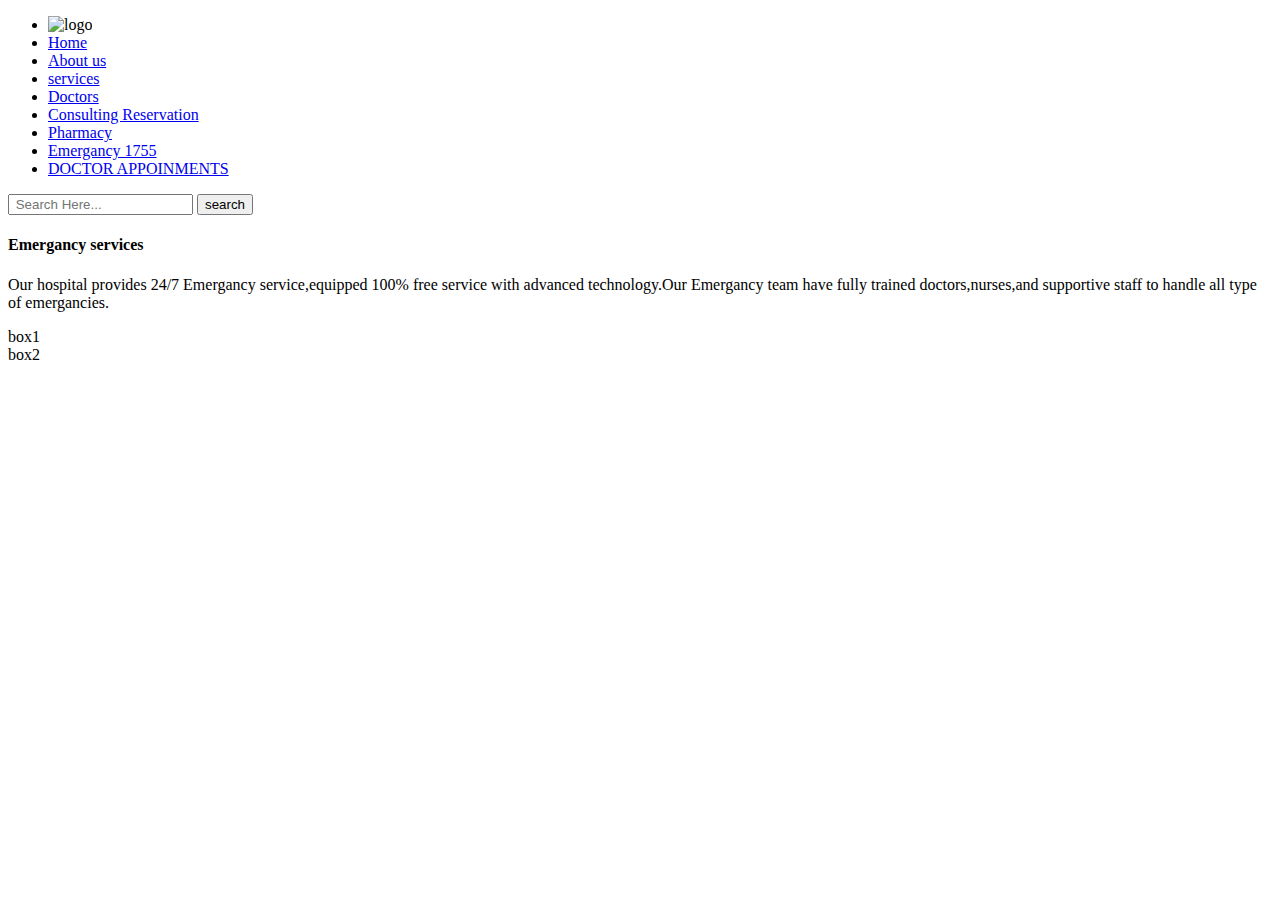
==== index.html @ 007a89c1 "Add files via upload" ====
<!DOCTYPE html>
<html>

<head>
   <link rel="stylesheet" href="css files\style1.css">
   <title>Life Care Hospital</title>
</head>

<body class="index">
   <header>
      <ul>
         <li><img src="life_logo.png" class="logo" alt="logo"></li>
         <li><a href="index.html" class="active">Home</a></li>
         <li><a href="About us and contact.html">About us</a></li>
         <li><a href="services.html">services</a></li>
         <li><a href="Doctors.html">Doctors</a></li>
         <li><a href="consulting-reservation.html">Consulting Reservation</a></li>
         <li><a href="Pharmacy.html">Pharmacy</a></li>
         <li><a href="#">Emergancy 1755</a></li>
         <li id="Online_Booking"><a href="#">DOCTOR APPOINMENTS</a></li>
      </ul>
      <div class="box">
         <form>
            <input type="text" class="text" placeholder=" Search Here...">
            <input type="submit" class="submit" value="search">
         </form>
      </div>

   </header>
   <div class="bgImage">
      <div class="overlay">
      </div>
   </div>
<div class="flex-container">
   <div class="flex-box">
      <h4 class="emergancy">Emergancy services</h4>
      <p>Our hospital provides 24/7 Emergancy service,equipped 100% free service with advanced technology.Our Emergancy team have fully trained doctors,nurses,and supportive staff to handle all type of emergancies.</p>
   </div>
   <div class="flex-box">
      box1
   </div>
   <div class="flex-box">
      box2
   </div>
</div>
</body>

</html>
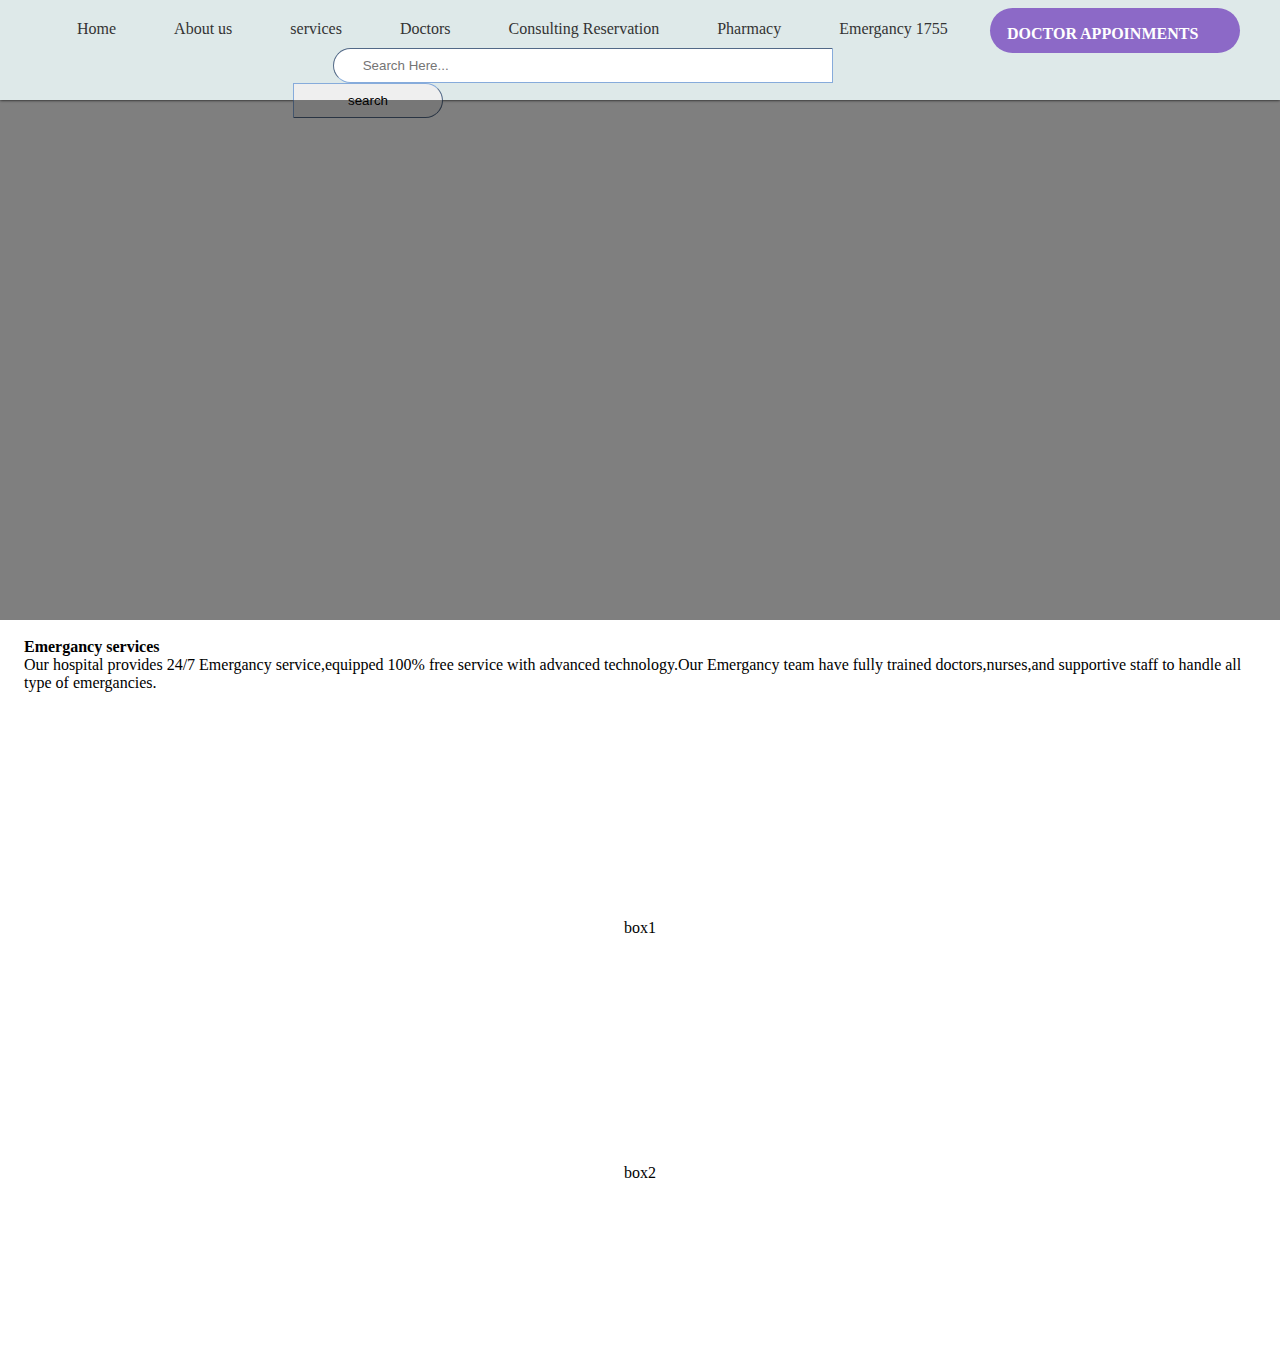
==== commit 32cdcbb5: "Update index.html" ====
--- a/index.html
+++ b/index.html
@@ -2,7 +2,7 @@
 <html>
 
 <head>
-   <link rel="stylesheet" href="css files\style1.css">
+   <link rel="stylesheet" href="style1.css">
    <title>Life Care Hospital</title>
 </head>
 
@@ -45,4 +45,4 @@
 </div>
 </body>
 
-</html>+</html>
--- a/style1.css
+++ b/style1.css
@@ -0,0 +1,2060 @@
+* {
+    padding: 0;
+    margin: 0;
+    text-decoration: none;
+    list-style: none;
+    box-sizing: border-box;
+}
+
+.body {
+    background-color: #ffffff;
+    padding: 0;
+    margin: 0;
+    overflow-x: hidden;
+}
+
+/* navigation Bar */
+header {
+    background-color: #d3e2e2c0;
+    padding: 20px;
+    box-shadow: 0 0 3px hsl(0, 0%, 0%);
+    height: 100px;
+    justify-content: center;
+    justify-items: center;
+}
+
+header li {
+    display: inline;
+    padding-left: 20px;
+}
+
+header li a {
+    color: #333;
+
+    text-decoration: none;
+    padding: 17px;
+    transition: 3s ease;
+    font-family: Trebuchet MS;
+}
+
+header li a:hover {
+    color: royalblue;
+
+}
+/* Booking Appoinments button */
+
+header ul #Online_Booking a {
+    color: #fff;
+    background-color: #8c69c7;
+    border-radius: 30px;
+    width: 250px;
+    height: 45px;
+    float: right;
+    position: relative;
+    top: -30px;
+    margin-right: 20px;
+    transition: .3s ease;
+    font-weight: bolder;
+    color: white;
+    font-family: Garamond, serif;
+    margin-left: 70px;
+}
+
+header ul #Online_Booking a:hover {
+    background-color: rgb(101, 183, 189);
+}
+
+/* navigation Bar images */
+
+header li img {
+    width: 180px;
+    float: left;
+    margin-top: -20px;
+}
+
+/* hospital logo  */
+.logo {
+    margin-top: -50px;
+}
+/* search Bar */
+.text {
+    background: #fff;
+    width: 500px;
+    height: 35px;
+    padding: 0 25px;
+    border-radius: 25px 0 0 25px;
+    border-width: 1px;
+    border-color: #86abdb;
+    margin-top: 10px;
+    margin-left: 40px;
+}
+
+.submit {
+    position: relative;
+    border-radius: 0 25px 25px 0;
+    width: 150px;
+    height: 35px;
+    border-width: 1px;
+    border-color: #86abdb;
+}
+
+.submit:hover {
+    color: #1c72e2;
+}
+
+
+/* search Bar end */
+
+/* Background image for home page */
+.bgImage {
+    position: relative;
+    width: 100%;
+    height: 520px;
+    background-image: url("images/im.jpg");
+    background-repeat: no-repeat;
+    background-size: cover;
+    background-position: center;
+    animation: bgchange 20s linear infinite;
+    margin-top: 0px;
+}
+
+/* Background image slider starts */
+@keyframes bgchange {
+    0% {
+        background-image: url("images/video-bg.jpg");
+    }
+
+    20% {
+        background-image: url("images/video-bg.jpg");
+    }
+
+    25% {
+        background-image: url("images/nurses-in-hospital-setting.jpg");
+    }
+
+    45% {
+        background-image: url("images/nurses-in-hospital-setting.jpg");
+    }
+
+    50% {
+        background-image: url("images/ai-generated-8775433_1280.png");
+    }
+
+    70% {
+        background-image: url("images/ai-generated-8775433_1280.png");
+    }
+
+    75% {
+        background-image: url("images/image3.webp");
+    }
+
+    100% {
+        background-image: url("images/image3.webp");
+    }
+}
+
+
+.overlay {
+    position: absolute;
+    width: 100%;
+    height: 100%;
+    top: 0px;
+    left: 0px;
+    background-color: rgba(0, 0, 0, 0.5);
+}
+/* offering the best part starts */
+.content_h {
+    position: relative;
+    width: 50%;
+    height: auto;
+    background-color: rgba(255, 255, 255, 0.3);
+    border-radius: 20px;
+    padding: 20px;
+    text-align: center;
+    margin: 0 auto;
+    top: 60%;
+    margin-left: 40%;
+    box-shadow: 0 4px 8px rgba(0, 0, 0, 0.1);
+}
+/* title */
+.large-heading {
+    font-size: 36px;
+    font-weight: bold;
+    margin-bottom: 10px;
+    color: #ffffff;
+    text-shadow: 2px 2px 4px rgba(0, 0, 0, 0.5);
+}
+/* paragraph */
+.subtext {
+    font-size: 18px;
+    color: #ffffff;
+    text-shadow: 1px 1px 3px rgba(0, 0, 0, 0.5);
+}
+/* offering the best part end */
+
+/* flex container */
+.flex-container {
+    display: grid;
+    place-items: center;
+    margin-inline: 1.5rem;
+    padding-block: 5rem;
+    margin-top: -160px;
+    gap: 2rem;
+}
+
+.card_container {
+    display: grid;
+    grid-template-columns: repeat(1, 1fr);
+    gap: 1.5rem;
+}
+
+.card_article {
+    position: relative;
+    overflow: hidden;
+}
+
+.card_img {
+    width: 328px;
+    border-radius: 1.5rem;
+}
+
+.card_data {
+    width: 280px;
+    background-color: white;
+    padding: 1.5rem 2rem;
+    box-shadow: 0 8px 24px hsla(0, 0%, 0%, 15);
+    border-radius: 1rem;
+    position: absolute;
+    bottom: -9rem;
+    left: 0;
+    right: 0;
+    margin-inline: auto;
+    opacity: 0;
+    transition: opacity 1s 1s;
+}
+
+.card_description {
+    display: block;
+    font-size: 16px;
+    margin-bottom: .25rem;
+    font-weight: 400;
+}
+
+.card_title {
+    font-size: 24px;
+    font-weight: 500;
+    color: rgb(39, 39, 189);
+    margin-bottom: .75rem;
+    font-weight: 600;
+}
+
+.card_button {
+    text-decoration: none;
+    font-size: 16px;
+    font-weight: 500;
+    color: blueviolet;
+}
+
+.card_button:hover {
+    text-decoration: underline;
+}
+
+.card_article:hover .card_data {
+    animation: show-data 1s forwards;
+    opacity: 1;
+    transition: opacity .3s;
+}
+
+.card_article:hover {
+    animation: remove-overflow 2s forwards;
+}
+
+.card_article:not(:hover) {
+    animation: show-overflow 2s forwards;
+}
+
+.card_article:not(:hover) .card_data {
+    animation: remove-data 1s forwards;
+}
+
+@keyframes show-data {
+    50% {
+        transform: translateY(-10rem);
+    }
+
+    100% {
+        transform: translateY(-7rem);
+    }
+}
+
+@keyframes remove-overflow {
+    to {
+        overflow: initial;
+    }
+}
+
+@keyframes remove-data {
+    0 {
+        transform: translateY(-7rem);
+    }
+
+    50% {
+        transform: translateY(-10rem);
+    }
+
+    100% {
+        transform: translateY(-5rem);
+    }
+}
+
+@media screen and (max-width: 340px) {
+    .flex-container {
+        margin-inline: 1rem;
+    }
+
+    .card_data {
+        width: 250px;
+        padding: 1rem;
+    }
+}
+
+@media screen and (min-width: 768px) {
+    .card_container {
+        grid-template-columns: repeat(2, 1fr);
+        gap: 2rem;
+    }
+}
+
+@media screen and (min-width: 1120px) {
+    .flex-container {
+        height: 100vh;
+    }
+
+    .card_container {
+        grid-template-columns: repeat(3, 1fr);
+        gap: 2rem;
+    }
+
+    .card_img {
+        width: 348px;
+    }
+
+    .card_data {
+        width: 316px;
+        padding-inline: 2.5rem;
+    }
+}
+
+.line {
+    margin-top: -150px;
+}
+
+.row {
+    width: 80%;
+    max-width: 1170px;
+    display: grid;
+    grid-template-columns: repeat(2, 1fr);
+    grid-gap: 50px;
+    overflow-x: hidden;
+    padding: 5rem 0;
+    margin-top: 0px;
+    margin-left: 10%;
+}
+
+.row .imgwrapper {
+    overflow: hidden;
+}
+
+.row.imgwrapper img {
+    width: 100%;
+    height: 100%;
+    object-fit: cover;
+    transition: 0.3s;
+}
+
+.row .imgwrapper:hover img {
+    transition: scale(1.25);
+}
+
+.row.contentwrapper {
+    width: 100%;
+    display: flex;
+    justify-content: center;
+    align-items: center;
+    padding-right: 30px;
+    flex-direction: column;
+}
+
+.row .row.contentwrapper span.textwrapper {
+    display: block;
+    font-size: 20px;
+    text-transform: capitalize;
+    display: flex;
+    justify-content: flex-start;
+    align-items: center;
+    gap: 15px;
+    margin-bottom: 20px;
+}
+
+.row.contentwrapper span.textwrapper span {
+    display: inline;
+    background: #1c72e2;
+    width: 70px;
+    height: 5px;
+}
+
+.content h2 {
+    font-size: 40px;
+    font-weight: 700;
+    color: #000;
+    padding-bottom: 0px;
+    margin-top: -50px;
+}
+
+
+.content p {
+    font-size: 16px;
+    line-height: 25px;
+    padding-bottom: 30px;
+    text-align: left;
+    margin-top: -80px;
+}
+
+.welcome_img {
+    height: 100%;
+    width: 100%;
+}
+
+.welcome_msg {
+    color: #423b3b;
+    font-size: 2.7em;
+    padding-bottom: 10px;
+    font-weight: 600;
+    text-align: left;
+    font-family: sans-serif;
+}
+
+.wellcome-para {
+    font-size: 16px;
+    color: #5c5656;
+}
+
+
+.Em-Med-care_img {
+    width: 100%;
+    height: 250px;
+}
+
+.cta-section {
+    position: relative;
+    background-image: url('images/call-bg.jpg');
+    background-repeat: no-repeat;
+    background-position: center center;
+    background-size: cover;
+    background-color: #316497;
+    background-blend-mode: overlay;
+    padding: 100px 20px;
+    text-align: center;
+    color: #ffffff;
+}
+
+.cta-section::before {
+    content: '';
+    position: absolute;
+    top: 0;
+    left: 0;
+    width: 100%;
+    height: 100%;
+    background: rgba(59, 104, 136, 0.7);
+    z-index: 0;
+}
+
+.cta-content {
+    position: relative;
+    z-index: 1;
+}
+
+.cta-content h1 {
+    font-size: 2.5rem;
+    margin-bottom: 20px;
+    line-height: 1.2;
+}
+
+.cta-content p {
+    font-size: 1rem;
+    font-family: sans-serif;
+}
+
+.cta-buttons .btn {
+    display: inline-block;
+    padding: 15px 30px;
+    font-size: 1rem;
+    font-weight: 500;
+    text-decoration: none;
+    border-radius: 5px;
+    transition: background 0.3s;
+
+}
+
+.btn-primary {
+    background-color: hsl(0, 0%, 100%);
+    color: rgb(7, 41, 80);
+}
+
+.btn-primary:hover {
+    background-color: #6abcd3;
+}
+
+.btn-secondary {
+    background-color: transparent;
+    color: rgb(231, 215, 215);
+    border: 2px solid #ffffff;
+}
+
+.btn-secondary:hover {
+    background-color: #6abcd3;
+}
+
+@media(max-width: 768px) {
+    .cta-content h1 {
+        font-size: 4rem;
+    }
+
+    .cta-content p {
+        font-size: 0.7rem;
+    }
+
+    .cta-buttons .btn {
+        padding: 10px 20px;
+        font-size: 1.2rem;
+    }
+}
+
+.container {
+    width: 100%;
+    height: auto;
+    padding: 5% 8%;
+    background-color: #f9f9f9;
+}
+
+.container h1 {
+    text-align: center;
+    margin-bottom: 40px;
+    font-weight: 700;
+    font-size: 2.5rem;
+    color: #303ef7;
+    position: relative;
+}
+
+.container h1::after {
+    content: '';
+    background: #303ef7;
+    width: 100px;
+    height: 4px;
+    position: absolute;
+    bottom: -10px;
+    left: 50%;
+    transform: translateX(-50%);
+}
+
+.row {
+    display: grid;
+    grid-template-columns: repeat(auto-fit, minmax(300px, 1fr));
+    gap: 40px;
+}
+
+.Departments {
+    text-align: center;
+    padding: 30px 20px;
+    border-radius: 15px;
+    background-color: #fff;
+    transition: transform 0.3s ease, background 0.3s ease, box-shadow 0.3s ease;
+    box-shadow: 0 4px 8px rgba(0, 0, 0, 0.1);
+    cursor: pointer;
+    position: relative;
+    overflow: hidden;
+}
+
+.Departments:hover {
+    background-color: #303ef7;
+    color: #fff;
+    transform: scale(1.05);
+    box-shadow: 0 12px 24px rgba(0, 0, 0, 0.2);
+}
+
+.Departments img {
+    width: 80px;
+    height: 80px;
+    border-radius: 50%;
+    transition: transform 0.3s ease;
+    margin-bottom: 20px;
+}
+
+.Departments:hover img {
+    transform: scale(1.2);
+}
+
+.Departments h2 {
+    font-size: 1.5rem;
+    font-weight: 600;
+    margin-bottom: 15px;
+}
+
+.Departments p {
+    font-size: 1rem;
+    line-height: 1.6;
+    color: #666;
+    transition: color 0.3s ease;
+}
+
+.Departments:hover p {
+    color: #fff;
+}
+
+@media (max-width: 768px) {
+    .container {
+        padding: 10% 5%;
+    }
+
+    .Departments h2 {
+        font-size: 1.25rem;
+    }
+
+    .Departments p {
+        font-size: 0.9rem;
+    }
+}
+
+.footer {
+    background-color: #093355;
+    padding: 50px 0;
+    margin-left: -80px;
+    width: 115%;
+    color: #ffffff;
+}
+
+.footer_container {
+    max-width: 1200px;
+    margin: auto;
+    padding: 0 20px;
+}
+
+.footer .row {
+    display: flex;
+    justify-content: space-between;
+    flex-wrap: wrap;
+}
+
+.footer-col {
+    width: 30%;
+    padding: 0 15px;
+}
+
+.footer-col h3 {
+    font-size: 24px;
+    color: #ffffff;
+    text-transform: capitalize;
+    margin-bottom: 20px;
+    font-weight: 500;
+    position: relative;
+}
+
+.footer-col h3::before {
+    content: '';
+    position: absolute;
+    left: 20px;
+    bottom: -10px;
+    background-color: #87d39a;
+    height: 2px;
+    width: 50px;
+}
+
+.footer-col p,
+.footer-col h4 {
+    font-size: 16px;
+    line-height: 1.8;
+    color: #bbbbbb;
+}
+
+.footer-col ul {
+    list-style: none;
+    padding: 0;
+}
+
+.footer-col ul li {
+    margin-bottom: 10px;
+}
+
+.footer-col ul li a {
+    font-size: 16px;
+    color: #bbbbbb;
+    text-decoration: none;
+    transition: color 0.3s ease;
+}
+
+.footer-col ul li a:hover {
+    color: #ffffff;
+    padding-left: 8px;
+}
+
+/* Responsive footer */
+@media (max-width: 768px) {
+    .footer-col {
+        width: 100%;
+        margin-bottom: 30px;
+    }
+}
+
+
+
+/* About us page */
+
+.contact-bg {
+    width: 100%;
+    height: 200px;
+    background: linear-gradient(rgba(0, 0, 0, 0.5), rgba(0, 0, 0, 0.8)),
+        url(images/bread-bg.jpg);
+    background-size: cover;
+    background-repeat: no-repeat;
+    align-items: center;
+    justify-content: center;
+    margin-top: 8px;
+
+}
+
+.about_us_page_name {
+    margin-top: -5px;
+}
+
+.About_us_name {
+    font-size: 2rem;
+    padding: 40px;
+    letter-spacing: 5px;
+    color: #f8f8f8;
+    margin-left: 35%;
+    font-weight: 900;
+    font-family: "Nerko One", cursive;
+    font-size: 52px;
+}
+
+.about_us_page_name span {
+    color: #ffffff;
+}
+
+.who_we_are {
+    margin-top: -40px;
+}
+
+.bg-image{
+    background-image: url(images/about-bg.jpg);
+    background-repeat: no-repeat;
+    background-size: cover;
+    width: 100%;
+    height: 500px;
+    padding-top: -5px;
+}
+
+.content h2 {
+    margin-left: 20px;
+    padding: 110px;
+    font-size: 40px;
+    color: #242121;
+    text-shadow: 2px 2px 4px rgba(0, 0, 0, 0.2);
+    font-family: "Playfair Display", serif;
+    font-weight: 400;
+}
+
+.content h5 {
+    font-size: 16px;
+    margin-left: 100px;
+    margin-top: -120px;
+    color: rgb(102, 94, 94);
+    max-width: 580px;
+    padding: 0 30px;
+    font-family: "SUSE", sans-serif;
+    line-height: 27px;
+
+}
+
+.Avater_img {
+    border-radius: 50%;
+    margin-left: 150px;
+}
+
+.bg-image h3 {
+    margin-top: -80px;
+    margin-left: 250px;
+    font-size: 32px;
+}
+
+.bg-image h3 span {
+    font-size: 20px;
+    font-weight: 500;
+    color: rgb(102, 94, 94);
+}
+
+/* Branch section starts */
+
+/*  */
+.Branch_p {
+    color: #303ef7;
+    margin-top: 80px;
+    text-align: center;
+    font-size: 40px;
+}
+
+
+.tablink {
+    background-color: #65c5dd;
+    color: white;
+    float: left;
+    border: none;
+    outline: none;
+    cursor: pointer;
+    padding: 14px 16px;
+    font-size: 17px;
+    width: 25%;
+}
+
+.tablink:hover {
+    background-color: #3c2c9b;
+}
+
+.tabcontent {
+    color: rgb(0, 0, 0);
+    display: none;
+    padding: 100px 20px;
+    height: 100%;
+}
+
+#Colombo {
+    background-color: rgb(228, 223, 183);
+}
+
+#Kandy {
+    background-color: rgb(109, 182, 75);
+}
+
+#Anuradhapura {
+    background-color: rgb(42, 162, 218);
+}
+
+#About {
+    background-color: rgb(255, 255, 255);
+}
+
+.colobo_emergancy {
+    width: 100%;
+    height: 200px;
+    background: linear-gradient(rgba(0, 0, 0, 0.5), rgba(0, 0, 0, 0.8)),
+        url(images/medical-care.jpg);
+    background-size: cover;
+    background-repeat: no-repeat;
+    align-items: center;
+    justify-content: center;
+
+}
+
+.contact-colombo {
+    margin-top: 100px;
+}
+
+.Emergancy_colombo {
+    font-size: 2rem;
+    padding: 50px;
+    letter-spacing: 5px;
+    color: #f8f8f8;
+    margin-left: 35%;
+    font-weight: 900;
+    font-family: "Nerko One", cursive;
+    font-size: 52px;
+}
+
+/* colombo branch-tablink */
+.about_section {
+    width: 100%;
+    min-height: 130vh;
+    background-color: #ffffff;
+    background: transparent;
+    margin-top: -50px;
+
+}
+
+.about_container {
+    width: 80%;
+    display: block;
+    margin: auto;
+    padding-top: 100px;
+}
+
+.content-section {
+    float: left;
+
+}
+
+.content-section p {
+    width: 55%;
+    font-family: Arial, Helvetica, sans-serif;
+    line-height: 1.6;
+}
+
+.colombo_hospital_img {
+    width: 50%;
+    float: right;
+    margin-top: -800px;
+    margin-right: -100px;
+}
+
+.content-section h2 {
+    font-size: 36px;
+}
+
+.about-content h4 {
+    margin-top: 20px;
+    color: #5d5d5d;
+    font-family: sans-serif;
+    font-size: 14px;
+    line-height: 1.5;
+}
+
+.Read_more {
+    margin-top: 30px;
+}
+
+
+.Read_more a {
+    background-color: #3d3d3d;
+    padding: 12px 40px;
+    text-decoration: none;
+    color: #fff;
+    font-size: 16px;
+    letter-spacing: 1.5px;
+}
+
+
+.fb {
+    width: 50px;
+    margin-top: 20px;
+
+}
+
+.tw {
+    width: 50px;
+}
+
+.ins {
+    width: 50px;
+}
+
+.main_branch_icons img {
+    width: 6%;
+    display: inline-block;
+    margin-right: 10px;
+    margin-top: 20px;
+}
+
+.main_branch_icons h4 {
+    display: inline-block;
+    font-size: 20px;
+    margin-left: 10px;
+    vertical-align: middle;
+}
+
+.map_section {
+    margin-top: -300px;
+    clear: both;
+    text-align: center;
+    margin-left: -600px;
+}
+
+.map_section iframe {
+    width: 100%;
+    max-width: 600px;
+    height: 300px;
+}
+
+.main_branch_icons {
+    margin-left: 600px;
+    margin-top: 100px;
+}
+
+/* Kandy branch-tablink */
+
+.about_section {
+    width: 100%;
+    min-height: 150vh;
+    background-color: #ffffff;
+    background: transparent;
+}
+
+.about_container_kandy {
+    width: 80%;
+    display: block;
+    margin: auto;
+    padding-top: 0;
+}
+
+.content-section_kandy p {
+    width: 55%;
+    font-family: Arial, Helvetica, sans-serif;
+    line-height: 1.6;
+    float: right;
+    margin-top: 50px;
+}
+
+.kandy_image-section {
+    width: 80%;
+    float: left;
+    margin-top: 100px;
+    margin-left: -500px;
+}
+
+
+.content-section_kandy h2 {
+    font-size: 36px;
+    margin-left: 100px;
+}
+
+.about-content h4 {
+    margin-top: 20px;
+    color: #5d5d5d;
+    font-family: sans-serif;
+    font-size: 14px;
+    line-height: 1.5;
+}
+
+.Read_more_button {
+    margin-top: 330px;
+    margin-left: 500px;
+}
+
+
+.Read_more_button a {
+    background-color: #3d3d3d;
+    padding: 12px 40px;
+    text-decoration: none;
+    color: #fff;
+    font-size: 16px;
+    letter-spacing: 1.5px;
+}
+
+.direction {
+    text-align: center;
+    margin-top: 50px;
+}
+
+.kandy_map_section {
+    margin-top: 10px;
+    clear: both;
+    text-align: center;
+    margin-left: 20%;
+}
+
+.kandy_hospital_img {
+    width: 50%;
+    float: right;
+    margin-top: -850px;
+    margin-right: -100px;
+}
+
+.colombo_hospital_img {
+    width: 50%;
+    float: right;
+    margin-top: -950px;
+    margin-right: -100px;
+}
+
+/* contact hospital staff */
+
+.title_card {
+    font-size: 30px;
+    margin-top: auto;
+    text-align: center;
+}
+
+.title_card span {
+    font-weight: bold;
+    color: rgba(0, 81, 225);
+}
+
+.card_main {
+    width: 100%;
+    height: 100vh;
+    background-color: #fff;
+    display: flex;
+    align-items: center;
+    justify-content: center;
+    font-family: pop;
+    padding: 50px;
+}
+
+.card_main2 {
+    width: 100%;
+    height: 100vh;
+    background-color: #fff;
+    display: flex;
+    align-items: center;
+    justify-content: center;
+    font-family: pop;
+    padding: 50px;
+    margin-top: -200px;
+}
+
+.contact_staff::after {
+    content: "";
+    position: absolute;
+    width: 0%;
+    height: 3px;
+    left: 50%;
+    transform: translateX(-50%);
+    bottom: -7px;
+    background-color: rgba(0, 81, 225, 0.864);
+}
+
+.hospital_container {
+    width: 100%;
+    height: auto;
+    display: flex;
+    justify-content: center;
+    align-items: center;
+}
+
+.hospital_container .staff_card {
+    width: 230px;
+    height: 350px;
+    position: relative;
+    border-radius: 10px;
+    background-color: #fff;
+    overflow: hidden;
+    box-shadow: 0px 0px 22px #000;
+}
+
+.staff_img {
+    width: 100%;
+    height: 100%;
+    object-fit: fit;
+    position: absolute;
+    transition: .6s;
+    box-shadow: 0px 0px 22px rgba(0, 0, 0, 0.37);
+    z-index: 99;
+}
+
+.staff_img:hover {
+    transform: scale(.50) translateY(-80px);
+    border-radius: 50px;
+}
+
+.staff_card .details {
+    width: 100%;
+    height: 100%;
+    position: absolute;
+    display: flex;
+    flex-direction: column;
+    justify-content: flex-end;
+    align-items: center;
+    padding-bottom: 20px;
+    transform: translateY(100%);
+    transition: .6s;
+}
+
+.staff_card::after {
+    content: "";
+    width: 100%;
+    height: 40%;
+    position: absolute;
+    background-color: rgba(0, 81, 225);
+}
+
+.staff_card:hover .details {
+    transform: translateY(0);
+}
+
+.staff_card .details h4 {
+    ;
+    font-size: 24px;
+    color: rgba(0, 81, 225);
+}
+
+.staff_card .details p {
+    font-size: 15px;
+    color: #555;
+    margin-bottom: 7px;
+}
+
+.socialmedia_links {
+    display: flex;
+}
+
+.socialmedia_links img {
+    width: 40%;
+    background-color: rgba(0, 81, 225);
+    margin: 0 5px;
+    border-radius: 50%;
+    color: #333;
+    background-color: #fff;
+    text-decoration: none;
+    transition: .6s;
+    display: grid;
+    place-items: center;
+    font-size: 17px;
+}
+
+
+.socialmedia_links img {
+    width: 25px;
+    height: 25px;
+    transition: transform 0.3s ease;
+}
+
+.socialmedia_links img:hover {
+    transform: rotate(360deg);
+}
+
+.Branch_details{
+    color: #303ef7;
+    margin-top: 80px;
+    text-align: center;
+    font-size: 40px;
+}
+
+
+/* table */
+
+.Branch_table {
+    font-family: arial, sans-serif;
+    border-collapse: collapse;
+    width: 80%;
+    margin-left: 10%;
+}
+
+th {
+    background-color: #1c72e2;
+    padding: 12px;
+}
+
+td {
+    border: 1px solid #dddddd;
+    text-align: left;
+    padding: 8px;
+}
+
+tr:nth-child(even) {
+    background-color: #dddddd;
+}
+
+
+/* doctor_page */
+
+.doctors {
+    padding: 20px;
+    background-color: #ffffff;
+}
+
+.heading {
+    text-align: center;
+    margin-bottom: 30px;
+    background: linear-gradient(to right, #007bff, #00d4ff);
+    margin-top: -18px;
+    width: 100%;
+    height: 150px;
+}
+
+.heading_image {
+    width: 60px;
+    display: inline-block;
+    margin-bottom: 10px;
+    margin-left: -14%;
+    margin-top: 10px;
+}
+
+.heading h1 {
+    font-size: 32px;
+    color: white;
+    font-weight: bold;
+    text-transform: uppercase;
+}
+
+.grid-container {
+    display: grid;
+    grid-template-columns: repeat(auto-fit, minmax(250px, 1fr));
+    gap: 20px;
+    padding: 0 40px;
+}
+
+.card {
+    border: 1px solid #ddd;
+    border-radius: 2px;
+    overflow: hidden;
+    background: #fff;
+    box-shadow: 0 4px 8px rgba(0, 0, 0, 0.1);
+    transition: all 0.3s ease;
+}
+
+.card:hover {
+    box-shadow: 0 8px 16px rgba(0, 0, 0, 0.2);
+}
+
+.card-img {
+    width: 100%;
+    height: 380px;
+    object-fit: cover;
+}
+
+.doc_card-title {
+    background: linear-gradient(to right, #007bff, #00d4ff);
+    color: white;
+    padding: 10px 0;
+    text-align: center;
+    width: 70%;
+    margin: 0 auto;
+    border-radius: 8px;
+    margin-top: -10px;
+}
+
+.doc_card-title h3 {
+    margin: 0;
+    font-size: 26px;
+    font-weight: 600;
+}
+
+.card-body {
+    padding: 15px;
+    text-align: center;
+}
+
+.card-body small {
+    display: block;
+    font-size: 20px;
+    letter-spacing: 1px;
+    margin-top: 5px;
+    color: #1c72e2;
+}
+
+.card-text {
+    font-size: 15px;
+    color: #777;
+    line-height: 1.5;
+}
+
+.footer-text {
+    font-size: 14px;
+    text-align: center;
+    margin-top: 10px;
+    color: #888;
+}
+
+
+/* services page */
+
+.heading_s {
+    text-align: center;
+    background: linear-gradient(to right, #007bff, #00d4ff);
+    margin-top: 0px;
+    width: 100%;
+    height: 150px;
+}
+
+.heading_s h1 {
+    font-size: 3rem;
+    color: white;
+    font-weight: bold;
+    text-transform: uppercase;
+    letter-spacing: 2px;
+    margin-right: 0%;
+}
+
+.abt{
+    margin-top: 50px;
+    align-items: center;
+    font-size: 30px;
+    margin-left: 90%;
+}
+
+.cards {
+    display: flex;
+    flex-direction: column;
+    width: 27%;
+    background-color: rgb(207, 196, 196);
+    border-radius: 5px;
+    margin: 20px;
+    box-shadow: 2px 2px 2px 2px black;
+    transition: transform 0.2s;
+    margin-left: 50px;
+}
+
+.cards:hover {
+    transform: scale(1.05);
+}
+
+.card_image {
+    width: 100%;
+    height: auto;
+    border-top-right-radius: 5px;
+    border-top-left-radius: 5px;
+}
+
+.title,
+.des {
+    text-align: center;
+    padding: 10px;
+}
+
+.read_more {
+    margin-top: 10px;
+    margin-bottom: 20px;
+    background-color: white;
+    border: 1px solid black;
+    padding: 7px;
+    border-radius: 5px;
+    width: 50%;
+    cursor: pointer;
+}
+
+.read_more:hover {
+    background-color: #000;
+    color: white;
+    transition: .5s;
+}
+
+.main {
+    display: flex;
+    flex-wrap: wrap;
+    justify-content: space-around;
+}
+
+@media (max-width: 768px) {
+    .cards {
+        width: 45%;
+        margin: 10px;
+    }
+}
+
+@media (max-width: 480px) {
+    .cards {
+        width: 400%;
+        margin: 10px 0;
+    }
+
+    .read_more {
+        width: 80%;
+    }
+}
+
+.cards2 {
+    display: flex;
+    flex-direction: column;
+    width: 27%;
+    background-color: rgb(207, 196, 196);
+    border-radius: 5px;
+    margin: 20px;
+    box-shadow: 2px 2px 2px 2px black;
+    transition: transform 0.2s;
+    margin-left: 50px;
+}
+
+.cards2:hover {
+    transform: scale(1.05);
+}
+
+.cards_image {
+    width: 100%;
+    height: auto;
+    border-top-right-radius: 5px;
+    border-top-left-radius: 5px;
+}
+
+.title,
+.des {
+    text-align: center;
+    padding: 10px;
+}
+
+.read_more {
+    margin-top: 10px;
+    margin-bottom: 20px;
+    background-color: white;
+    border: 1px solid black;
+    padding: 7px;
+    border-radius: 5px;
+    width: 50%;
+    cursor: pointer;
+}
+
+.read_more:hover {
+    background-color: #000;
+    color: white;
+    transition: .5s;
+}
+
+.main2 {
+    display: flex;
+    flex-wrap: wrap;
+    justify-content: space-around;
+}
+
+@media (max-width: 768px) {
+    .cards {
+        width: 45%;
+        margin: 10px;
+    }
+}
+
+@media (max-width: 480px) {
+    .cards {
+        width: 400%;
+        margin: 10px 0;
+    }
+
+    .read_more {
+        width: 80%;
+    }
+}
+
+.register-section {
+    background-color: #d3d3d3;
+    padding: 20px;
+    display: flex;
+    justify-content: center;
+    align-items: center;
+  }
+  
+  .register-container {
+    display: flex;
+    justify-content: space-between;
+    align-items: center;
+    width: 600px;
+  }
+  
+  .register-text h3 {
+    font-size: 1.2rem;
+    margin: 0;
+  }
+  
+  .register-inputs {
+    display: flex;
+    flex-direction: column;
+    gap: 5px;
+  }
+  
+  .register-inputs .line {
+    width: 200px;
+    height: 2px;
+    background-color: #000;
+  }
+  
+  .register-button .register-link {
+    display: inline-block;
+    padding: 10px 20px;
+    background-color: #90ee90;
+    color: #000;
+    text-decoration: none;
+    border-radius: 5px;
+  }
+  
+  .register-button .register-link:hover {
+    background-color: #32cd32;
+  }
+
+/* consulting and reservation page */
+
+.Book_Appoinment h2 {
+    margin-top: 60px;
+    text-align: center;
+    color: #423b3b;
+    font-size: 30px;
+}
+
+.Book_Appoinment p {
+    margin-left: 50px;
+    margin-top: 20px;
+    font-size: 18px;
+}
+
+.consulting_image {
+    width: 45%;
+    height: 80vh;
+    margin-left: 50%;
+    margin-top: 50px;
+}
+
+.form-style {
+    background-color: #fff;
+    padding: 20px;
+    border-radius: 8px;
+    box-shadow: 0 0 10px rgba(0, 0, 0, 0.1);
+    max-width: 500px;
+    width: 100%;
+    margin-left: 10%;
+    margin-top: -500px;
+
+}
+
+.form-style div {
+    margin-bottom: 15px;
+}
+
+.form-style label {
+    display: block;
+    font-weight: bold;
+    margin-bottom: 5px;
+    text-align: left;
+}
+
+.patient-name-input {
+    width: 100%;
+    padding: 8px;
+    border: 1px solid #ccc;
+    border-radius: 4px;
+}
+
+.phone-number-input {
+    width: 100%;
+    padding: 8px;
+    border: 1px solid #ccc;
+    border-radius: 4px;
+}
+
+.location-input {
+    width: 100%;
+    padding: 8px;
+    border: 1px solid #ccc;
+    border-radius: 4px;
+}
+
+.email-input {
+    width: 100%;
+    padding: 8px;
+    border: 1px solid #ccc;
+    border-radius: 4px;
+}
+
+.div:doctor {
+    width: 100%;
+    padding: 8px;
+    border: 1px solid #ccc;
+    border-radius: 4px;
+}
+
+.gender-select {
+    width: 100%;
+    padding: 8px;
+    border: 1px solid #ccc;
+    border-radius: 4px;
+}
+
+.form-btn {
+    width: 100%;
+    padding: 8px;
+    border: 1px solid #ccc;
+    background-color: rgb(71, 138, 238);
+    border-radius: 4px;
+    font-size: 15px;
+    font-weight: bold;
+}
+
+.form-btn:hover {
+    background-color: #1c72e2;
+    color: #fff;
+}
+
+.dm {
+    background-color: #f1f1f1;
+    height: 100px;
+}
+
+/* Pharmacy Page */
+
+.heading_pharmacy{
+    font-size: 50px;
+    margin-top: 20px;
+    color: #00d4ff;
+    margin-left: 35%;
+}
+
+.back_img {
+    position: relative;
+    width: 100%;
+    height: 520px;
+    background-image: url("images/adsigner_blog_pharmacy_hu680d70364b001cc408658fc2012842d6_714345_1920x1920_fit_box_3.png");
+    background-repeat: no-repeat;
+    background-size: cover;
+    background-position: center;
+    margin-top: 0;
+    display: flex;
+    align-items: center;
+    justify-content: center;
+    color: #fff;
+}
+
+.content_back {
+    background-color: rgba(0, 0, 0, 0.6);
+    padding: 40px;
+    border-radius: 10px;
+    width: 60%;
+}
+
+.content_back h1 {
+    font-size: 36px;
+    font-weight: bold;
+    margin-bottom: 20px;
+    color: #fff;
+}
+
+.content_back p {
+    font-size: 18px;
+    margin-bottom: 20px;
+    color: #fff;
+    font-family: "Reddit Sans Condensed", sans-serif;
+    font-weight: 400;
+}
+
+.btn-primary, .btn-secondary {
+    padding: 10px 20px;
+    border: none;
+    border-radius: 5px;
+    font-size: 16px;
+    cursor: pointer;
+    margin: 5px;
+}
+
+.btn-primary {
+    background-color: #007bff;
+    color: white;
+}
+
+.btn-secondary {
+    background-color: #6c757d;
+    color: white;
+}
+
+.features-section {
+    display: flex;
+    justify-content: space-around;
+    padding: 20px;
+    background-color: #f5f5f5;
+    align-items: center;
+}
+
+.feature-item {
+    text-align: center;
+    color: #e07e5e;
+    flex: 1;
+    padding: 10px;
+}
+
+.feature-item img {
+    width: 50px;
+    height: auto;
+    margin-bottom: 10px;
+}
+
+.feature-item h4 {
+    font-size: 18px;
+    margin: 10px 0 5px 0;
+    font-weight: 600;
+}
+
+.feature-item p {
+    font-size: 14px;
+    color: #666;
+}
+
+.product-section {
+    display: flex;
+    justify-content: space-between;
+    padding: 20px;
+}
+
+.product-card {
+    width: 45%;
+    background-color: #f5f5f5;
+    border-radius: 15px; 
+    padding: 20px;
+    box-shadow: 0px 4px 8px rgba(0, 0, 0, 0.1); 
+    position: relative;
+    display: flex;
+    flex-direction: column;
+    align-items: flex-start;
+}
+
+.product-image {
+    width: 100%;
+    border-radius: 15px;
+    margin-bottom: 15px;
+}
+
+.product-info h3 {
+    font-size: 24px;
+    color: #333;
+    margin: 10px 0;
+}
+
+.product-info p {
+    font-size: 14px;
+    color: #666;
+}
+
+.shop-now {
+    padding: 10px 20px;
+    background-color: #e07e5e;
+    color: white;
+    border: none;
+    border-radius: 20px;
+    margin-top: 20px;
+    cursor: pointer;
+    font-size: 14px;
+}
+
+.shop-now:hover {
+    background-color: #d06b50;
+}
+
+.product-card p:first-child {
+    font-weight: bold;
+    color: #555;
+}
+
+.product-card h3 {
+    font-weight: 700;
+}
+
+.featured_items{
+    margin-left: 40%;
+    font-size: 40px;
+    color: #1c72e2;
+}
+
+/* box container */
+.box-container {
+    padding: 3rem;
+    display: flex;
+    justify-content: flex-start;
+    gap: 60px;
+    flex-wrap: wrap;
+    margin-left: 0; 
+}
+
+
+/* box */
+.box-container .box_b {
+    width: 350px;
+    box-shadow: 0 4px 8px rgba(0, 0, 0, 0.2);
+    border-radius: 15px;
+    overflow: hidden;
+    background: #fff;
+    transition: transform 0.3s ease, box-shadow 0.3s ease;
+}
+
+.box_b:hover {
+    transform: translateY(-10px);
+    box-shadow: 0 8px 16px rgba(0, 0, 0, 0.3);
+}
+
+/* img box */
+.slide-img {
+    height: 250px;
+    background: #f0f0f0;
+    display: flex;
+    justify-content: center;
+    align-items: center;
+}
+
+.slide-img img {
+    width: 80%;
+    height: auto;
+}
+
+.overlay_box {
+    position: absolute;
+    top: 50%;
+    left: 50%;
+    transform: translate(-50%, -50%);
+    text-align: center;
+    background-color: rgba(0, 0, 0, 0.7);
+    color: #fff;
+    padding: 10px;
+    border-radius: 10px;
+    opacity: 0;
+    visibility: hidden;
+    transition: all 0.4s ease;
+}
+
+.slide-img:hover .overlay_box {
+    visibility: visible;
+    opacity: 1;
+}
+
+/* stars */
+.stars {
+    text-align: center;
+    margin: 10px 0;
+}
+
+.stars img {
+    width: 50%;
+}
+
+/* details box */
+.detail-box {
+    padding: 10px 15px;
+    display: flex;
+    justify-content: space-between;
+    align-items: center;
+    font-family: 'Arial', sans-serif;
+}
+
+.type_d {
+    display: flex;
+    flex-direction: column;
+}
+
+.type_d a {
+    color: #222;
+    font-weight: 700;
+    text-decoration: none;
+}
+
+.type_d span {
+    color: #777;
+    font-size: 0.9rem;
+}
+
+.price {
+    color: #222;
+    font-weight: bold;
+    font-size: 1.2rem;
+}
+
+/* buttons */
+.button-container {
+    text-align: center;
+    padding: 10px 0;
+}
+
+.my_button {
+    display: inline-block;
+    padding: 10px 20px;
+    margin: 5px;
+    border-radius: 50px;
+    background-color: #e91e63;
+    color: #fff;
+    font-size: 1rem;
+    font-family: Arial, sans-serif;
+    text-decoration: none;
+    transition: background-color 0.3s ease;
+}
+
+.my_button:hover {
+    background-color: #d81b60;
+}
+
+.pharmacy-form {
+    min-height: 100vh;
+    display: flex;
+    align-items: center;
+    justify-content: center;
+    padding: 20px;
+    background: rgb(130, 106, 251);
+}
+
+.p_container {
+    position: relative;
+    max-width: 700px;
+    width: 100%;
+    background: #fff;
+    padding: 25px;
+    border-radius: 8px;
+    box-shadow: 0 0 15px rgba(0, 0, 0, 0.1);
+}
+
+.p_container h2 {
+    font-size: 1.5rem;
+    color: #333;
+    font-weight: 500;
+    text-align: center;
+}
+
+.p_container .Pharmacy_form {
+    margin-top: 30px;
+}
+
+.Pharmacy_form .input-box {
+    width: 100%;
+    margin-top: 20px;
+}
+
+.input-box label {
+    color: #333;
+}
+
+.Pharmacy_form input[type="text"], 
+.Pharmacy_form input[type="email"],
+.Pharmacy_form textarea {
+    position: relative;
+    height: 50px;
+    width: 100%;
+    outline: none;
+    font-size: 1rem;
+    color: #707070;
+    margin-top: 8px;
+    border: 1px solid #ddd;
+    border-radius: 6px;
+    padding: 0 15px;
+}
+
+.Pharmacy_form textarea {
+    height: auto;
+}
+
+.pharmacy-form .column {
+    display: flex;
+    column-gap: 15px;
+}
+
+.pharmacy-form .gender-box {
+    margin-top: 20px;
+}
+
+.pharmacy-form .gender-option {
+    display: flex;
+    align-items: center;
+    column-gap: 50px;
+}
+
+.pharmacy-form .gender {
+    display: flex;
+    align-items: center;
+    gap: 5px;
+    cursor: pointer;
+}
+
+.pharmacy-form .gender input {
+    cursor: pointer;
+}
+
+.input-box input[type="submit"] {
+    background-color: #825AFF;
+    color: #fff;
+    border: none;
+    padding: 10px 20px;
+    border-radius: 6px;
+    cursor: pointer;
+    font-size: 1rem;
+}
+
+.input-box input[type="submit"]:hover {
+    background-color: #6a47cc;
+}
+
+.pharmacy-form .form-message {
+    font-size: 0.9rem;
+    color: #555;
+    margin-top: 15px;
+    text-align: center;
+}
+
+@media screen and (max-width: 500px) {
+    .pharmacy-form .column {
+        flex-wrap: wrap;
+    }
+}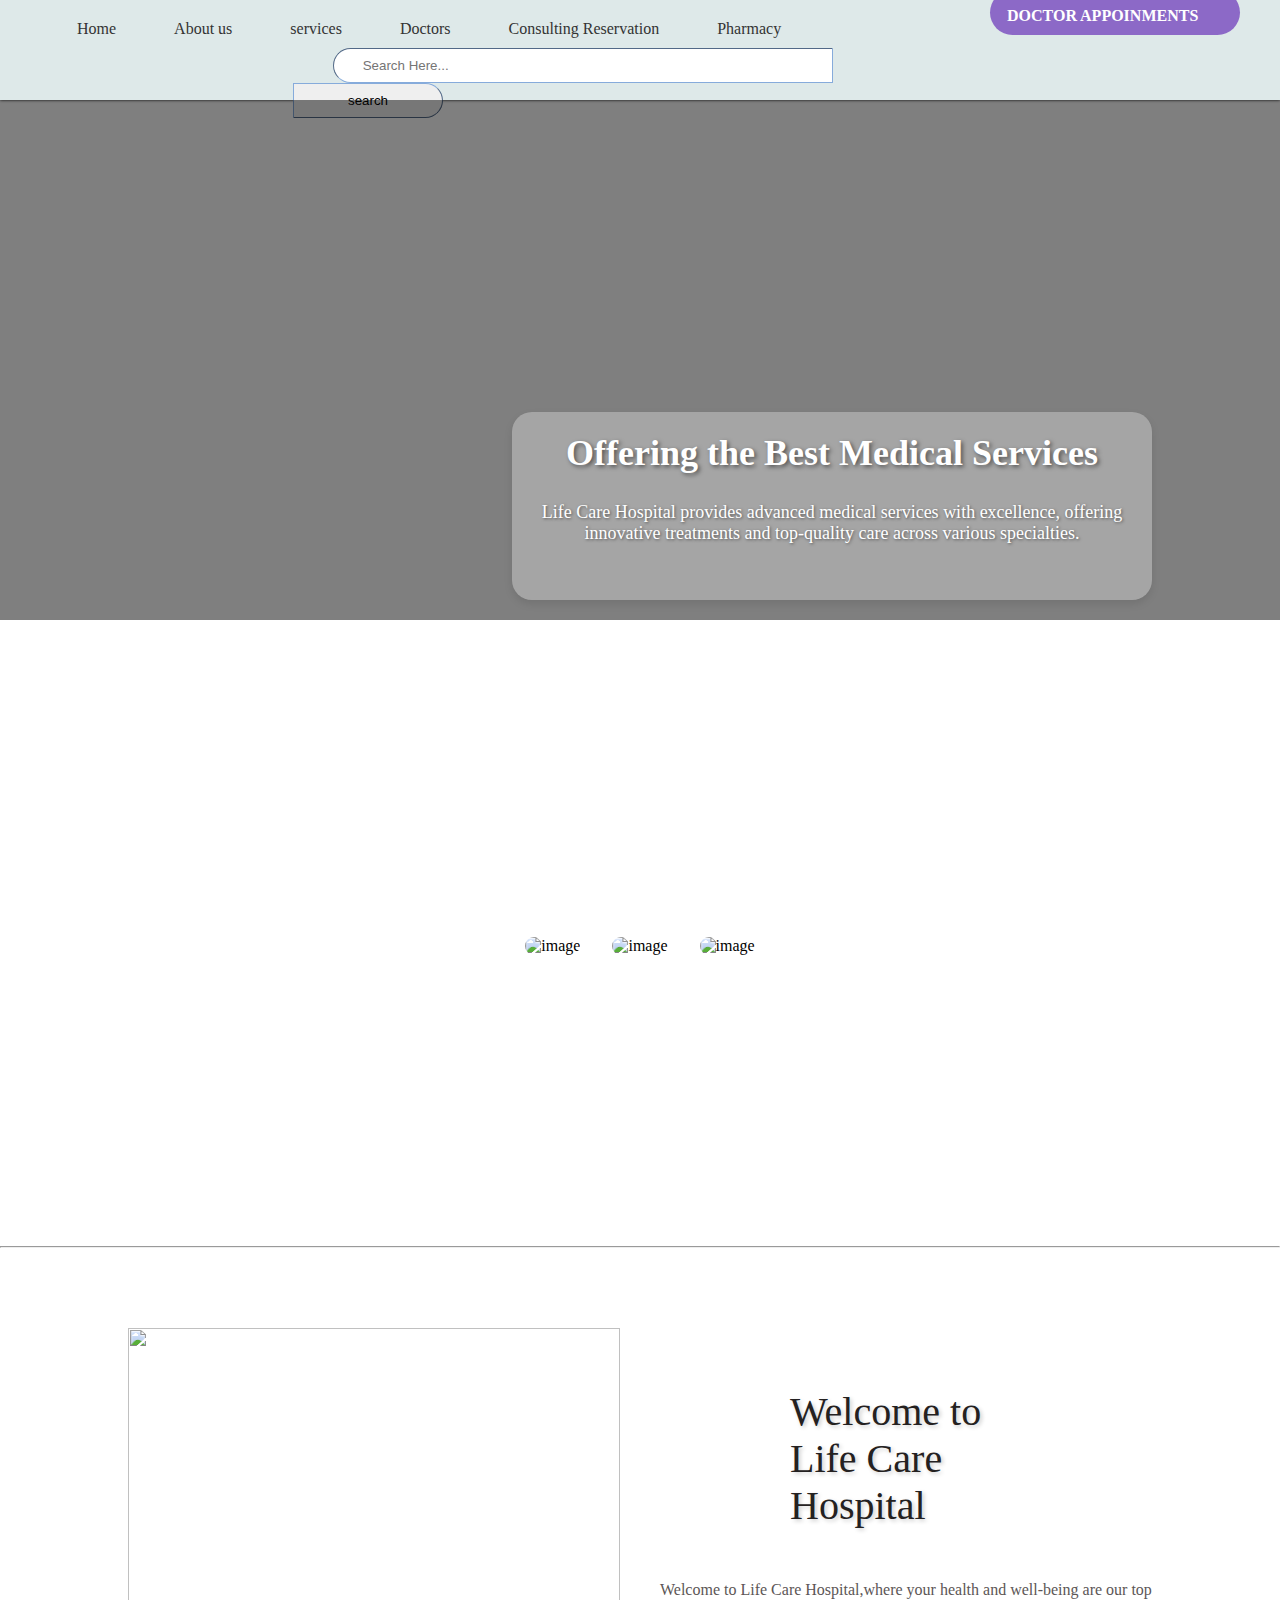
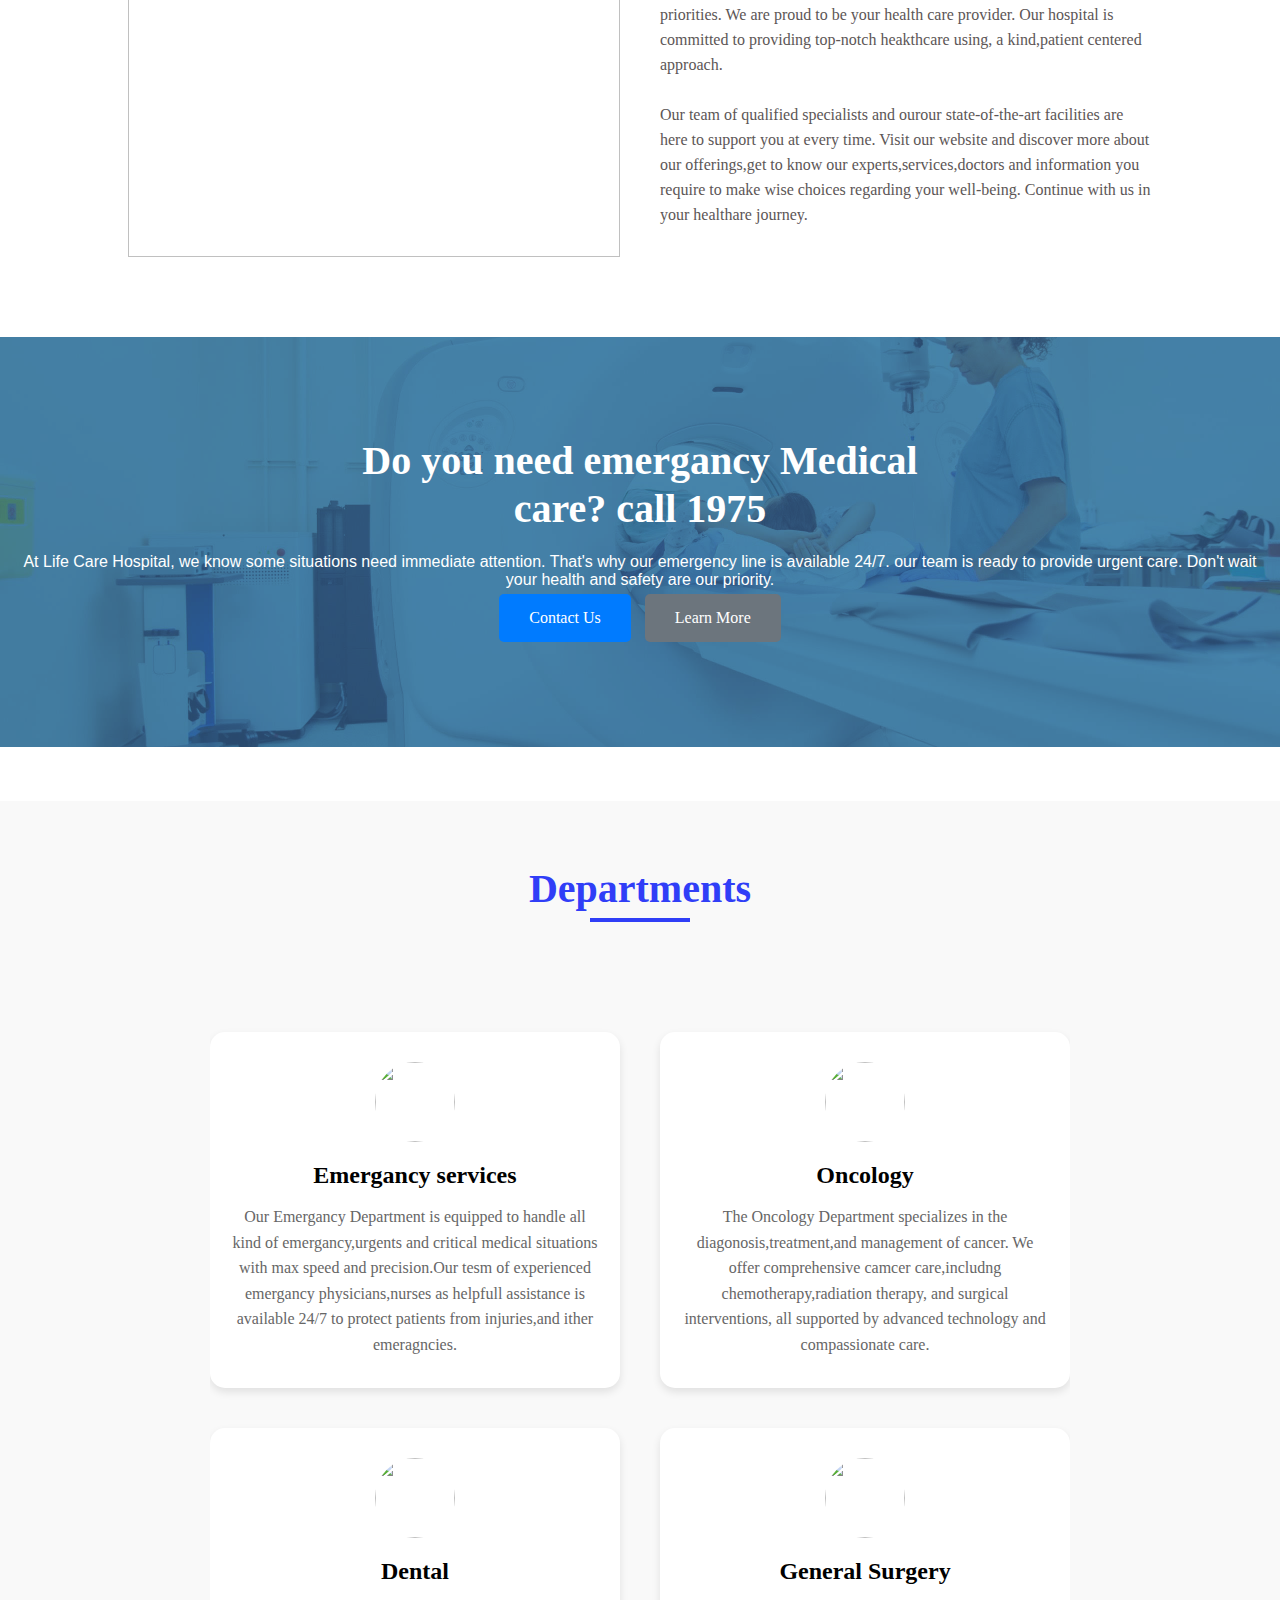
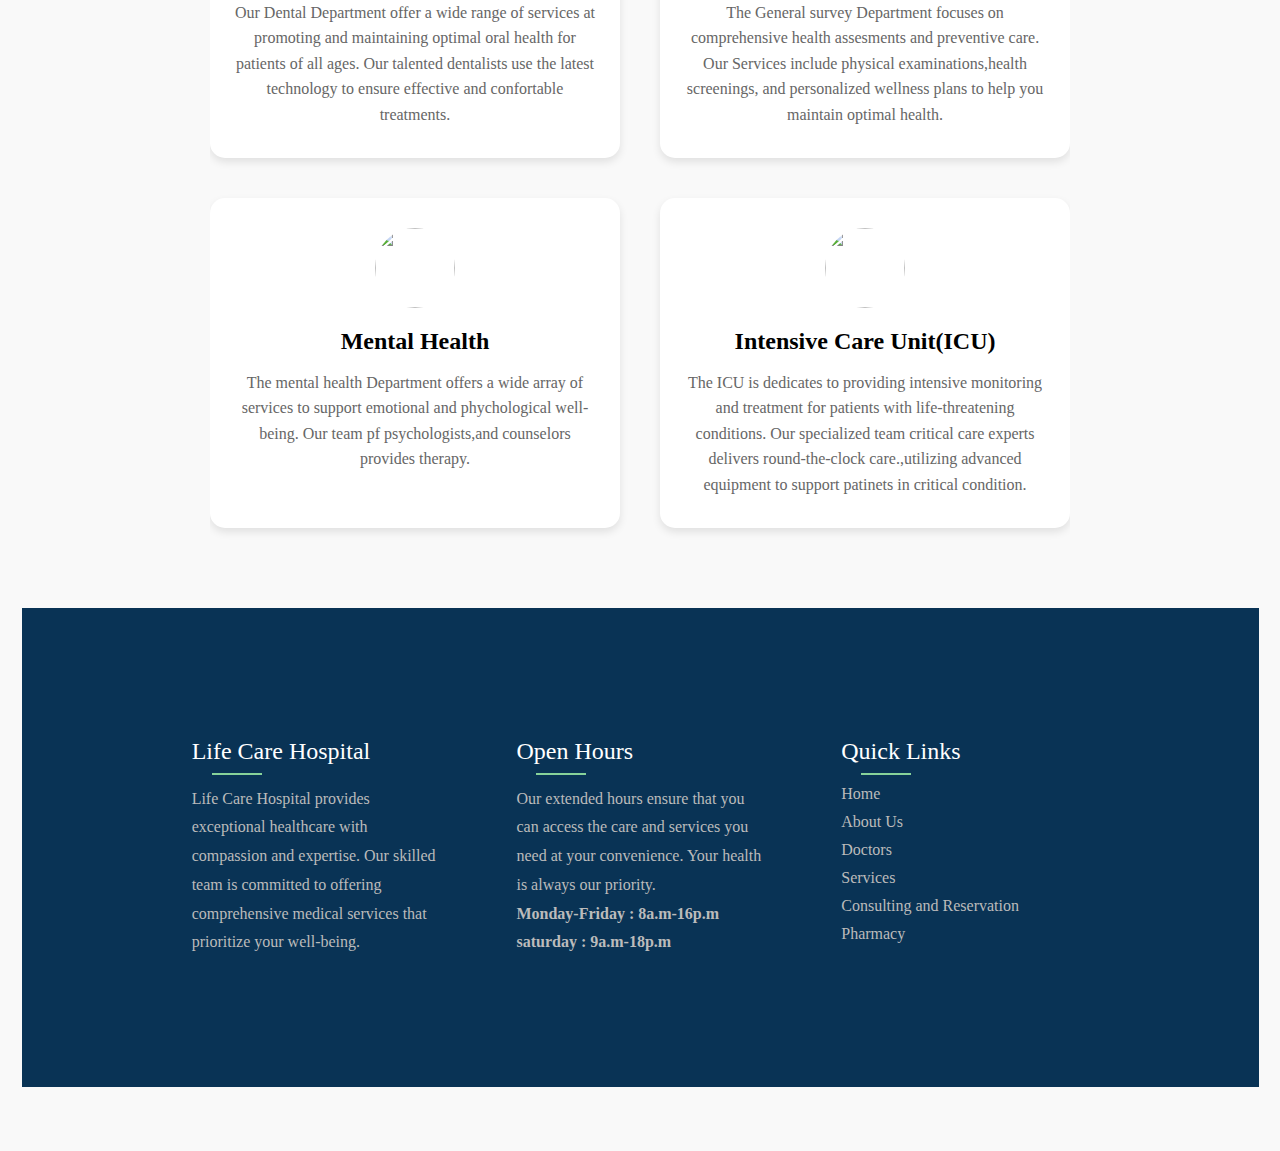
==== commit 65c2ffb0: "Update index.html" ====
--- a/index.html
+++ b/index.html
@@ -6,17 +6,16 @@
    <title>Life Care Hospital</title>
 </head>
 
-<body class="index">
+<body>
    <header>
       <ul>
-         <li><img src="life_logo.png" class="logo" alt="logo"></li>
-         <li><a href="index.html" class="active">Home</a></li>
-         <li><a href="About us and contact.html">About us</a></li>
-         <li><a href="services.html">services</a></li>
-         <li><a href="Doctors.html">Doctors</a></li>
-         <li><a href="consulting-reservation.html">Consulting Reservation</a></li>
-         <li><a href="Pharmacy.html">Pharmacy</a></li>
-         <li><a href="#">Emergancy 1755</a></li>
+         <li><img src="css files/images/life_logo.png" class="logo" alt="logo"></li>
+         <li><a href="html files/index.html" class="active">Home</a></li>
+         <li><a href="html files/About us and contact.html">About us</a></li>
+         <li><a href="html files/services.html">services</a></li>
+         <li><a href="html files/Doctors.html">Doctors</a></li>
+         <li><a href="html files/consulting-reservation.html">Consulting Reservation</a></li>
+         <li><a href="html files/Pharmacy.html">Pharmacy</a></li>
          <li id="Online_Booking"><a href="#">DOCTOR APPOINMENTS</a></li>
       </ul>
       <div class="box">
@@ -25,24 +24,160 @@
             <input type="submit" class="submit" value="search">
          </form>
       </div>
-
    </header>
    <div class="bgImage">
       <div class="overlay">
+         <div class="content_h">
+            <h2 class="large-heading">Offering the Best Medical Services</h2><br>
+            <p class="subtext">Life Care Hospital provides advanced medical services with excellence, offering innovative treatments and
+               top-quality care across various specialties.</p><br><br>
+         </div>
       </div>
    </div>
-<div class="flex-container">
-   <div class="flex-box">
-      <h4 class="emergancy">Emergancy services</h4>
-      <p>Our hospital provides 24/7 Emergancy service,equipped 100% free service with advanced technology.Our Emergancy team have fully trained doctors,nurses,and supportive staff to handle all type of emergancies.</p>
+   </div><br><br>
+
+   <div class="flex-container">
+      <div class="card_container">
+         <article class="card_article">
+            <img src="html files/images/flex1.jpg" alt="image" class="card_img">
+
+            <div class="card_data">
+               <span class="card_description">Life Care Hospital offers a lot of services</span>
+               <h2 class="card_title">Emergancy Service</h2>
+               <a href="#" class="card_button">Read More</a>
+            </div>
+         </article>
+         <article class="card_article">
+            <img src="html files/images/flex2.jpg" alt="image" class="card_img">
+
+            <div class="card_data">
+               <span class="card_description">We have bettest doctors to protect you</span>
+               <h2 class="card_title">Our Doctors</h2>
+               <a href="#" class="card_button">Read More</a>
+            </div>
+         </article>
+         <article class="card_article">
+            <img src="html files/images/flex3.jpg" alt="image" class="card_img" height="230px">
+
+            <div class="card_data">
+               <span class="card_description">visit our website</span>
+               <h2 class="card_title">Counseling Service</h2>
+               <a href="#" class="card_button">Read More</a>
+            </div>
+         </article>
+      </div>
    </div>
-   <div class="flex-box">
-      box1
+   <hr class="line">
+   <div class="row">
+      <div class="imgwrapper">
+         <img src="css files/images/doctor-removebg-preview.png" alt="" class="welcome_img">
+      </div>
+      <div class="contentwrapper">
+         <div class="content">
+            <span class="textwrapper"></span>
+            <h2 class="welcome_msg">Welcome to Life Care Hospital</h2><br>
+            <p class="wellcome-para">Welcome to Life Care Hospital,where your health and well-being are our top
+               priorities. We are proud to be your health care provider. Our hospital is committed to providing
+               top-notch heakthcare using, a kind,patient centered approach.<br><br>Our team of qualified specialists
+               and ourour state-of-the-art facilities are here to support you at every time. Visit our website and
+               discover more about our offerings,get to know our experts,services,doctors and information you require to
+               make wise choices regarding your well-being. Continue with us in your healthare journey.</p>
+         </div>
+      </div>
    </div>
-   <div class="flex-box">
-      box2
-   </div>
-</div>
+
+   <section class="cta-section">
+      <div class="cta-content">
+         <h1>Do you need emergancy Medical<br> care? call 1975</h1>
+         <p>At Life Care Hospital, we know some situations need immediate attention. That's why our emergency line is
+            available 24/7. our team is ready to provide urgent
+            care. Don't wait your health and safety are our priority.
+         </p>
+         <div class="cta-buttons">
+            <a href="html files/About us and contact.html" class="btn btn-primary">Contact Us</a>
+            <a href="#" class="btn btn-secondary">Learn More</a>
+         </div>
+      </div>
+   </section><br><br><br>
+
+   <div class="container">
+      <h1>Departments</h1>
+      <div class="row">
+         <div class="Departments">
+            <div class="emergancy_main">
+               <img src="css files/images/Emergancy_img.jpg" alt="" class="Emergancy_img">
+               <h2 class="emergancy">Emergancy services</h2>
+               <p>Our Emergancy Department is equipped to handle all kind of emergancy,urgents and critical medical
+                  situations with max speed and precision.Our tesm of experienced emergancy physicians,nurses as
+                  helpfull assistance is available 24/7 to protect patients from injuries,and ither emeragncies. </p>
+            </div>
+         </div>
+         <div class="Departments">
+            <img src="css files/images/icon1.jpg" alt="" class="Oncology_img">
+            <h2 class="oncology">Oncology</h2>
+            <p>The Oncology Department specializes in the diagonosis,treatment,and management of cancer. We offer
+               comprehensive camcer care,includng chemotherapy,radiation therapy, and surgical interventions, all
+               supported by advanced technology and compassionate care.</p>
+         </div>
+         <div class="Departments">
+            <img src="css files/images/dental_img.jpg" alt="" class="dental_img">
+            <h2 class="dental">Dental</h2>
+            <p>Our Dental Department offer a wide range of services at promoting and maintaining optimal oral health for
+               patients of all ages. Our talented dentalists use the latest technology to ensure effective and
+               confortable treatments.</p>
+         </div>
+         <div class="Departments">
+            <img src="css files/images/General.jpg" alt="" class="General_img">
+            <h2 class="general">General Surgery</h2>
+            <p>The General survey Department focuses on comprehensive health assesments and preventive care. Our
+               Services include physical examinations,health screenings, and personalized wellness plans to help you
+               maintain optimal health.</p>
+         </div>
+         <div class="Departments">
+            <img src="css files/images/Mental.jpg" alt="" class="Mental_img">
+            <h2 class="mental">Mental Health</h2>
+            <p>The mental health Department offers a wide array of services to support emotional and phychological
+               well-being. Our team pf psychologists,and counselors provides therapy.</p>
+         </div>
+         <div class="Departments">
+            <img src="css files/images/Heart.jpg" alt="" class="ICU_img">
+            <h2 class="ICU">Intensive Care Unit(ICU)</h2>
+            <p>The ICU is dedicates to providing intensive monitoring and treatment for patients with life-threatening
+               conditions. Our specialized team critical care experts delivers round-the-clock care.,utilizing advanced
+               equipment to support patinets in critical condition.
+         </div>
+      </div>
+
+      <footer class="footer">
+         <div class="footer_container">
+            <div class="row">
+               <div class="footer-col">
+                  <h3>Life Care Hospital</h3>
+                  <p>Life Care Hospital provides exceptional healthcare with compassion and expertise. Our skilled team
+                     is committed to offering comprehensive medical services that prioritize your well-being.</p>
+               </div>
+               <div class="footer-col">
+                  <h3>Open Hours</h3>
+                  <p>Our extended hours ensure that you can access the care and services you need at your convenience.
+                     Your health is always our priority.</p>
+                  <h4>Monday-Friday : 8a.m-16p.m<br>
+                     saturday : 9a.m-18p.m
+                  </h4>
+               </div>
+               <div class="footer-col">
+                  <h3>Quick Links</h3>
+                  <ul>
+                     <li><a href="#">Home</a></li>
+                     <li><a href="html files/About us and contact.html">About Us</a></li>
+                     <li><a href="html files/Doctors.html">Doctors</a></li>
+                     <li><a href="html files/services.html">Services</a></li>
+                     <li><a href="html files/consulting-reservation.html">Consulting and Reservation</a></li>
+                     <li><a href="html files/Pharmacy.html">Pharmacy</a></li>
+                  </ul>
+               </div>
+            </div>
+         </div>
+      </footer>
 </body>
 
 </html>
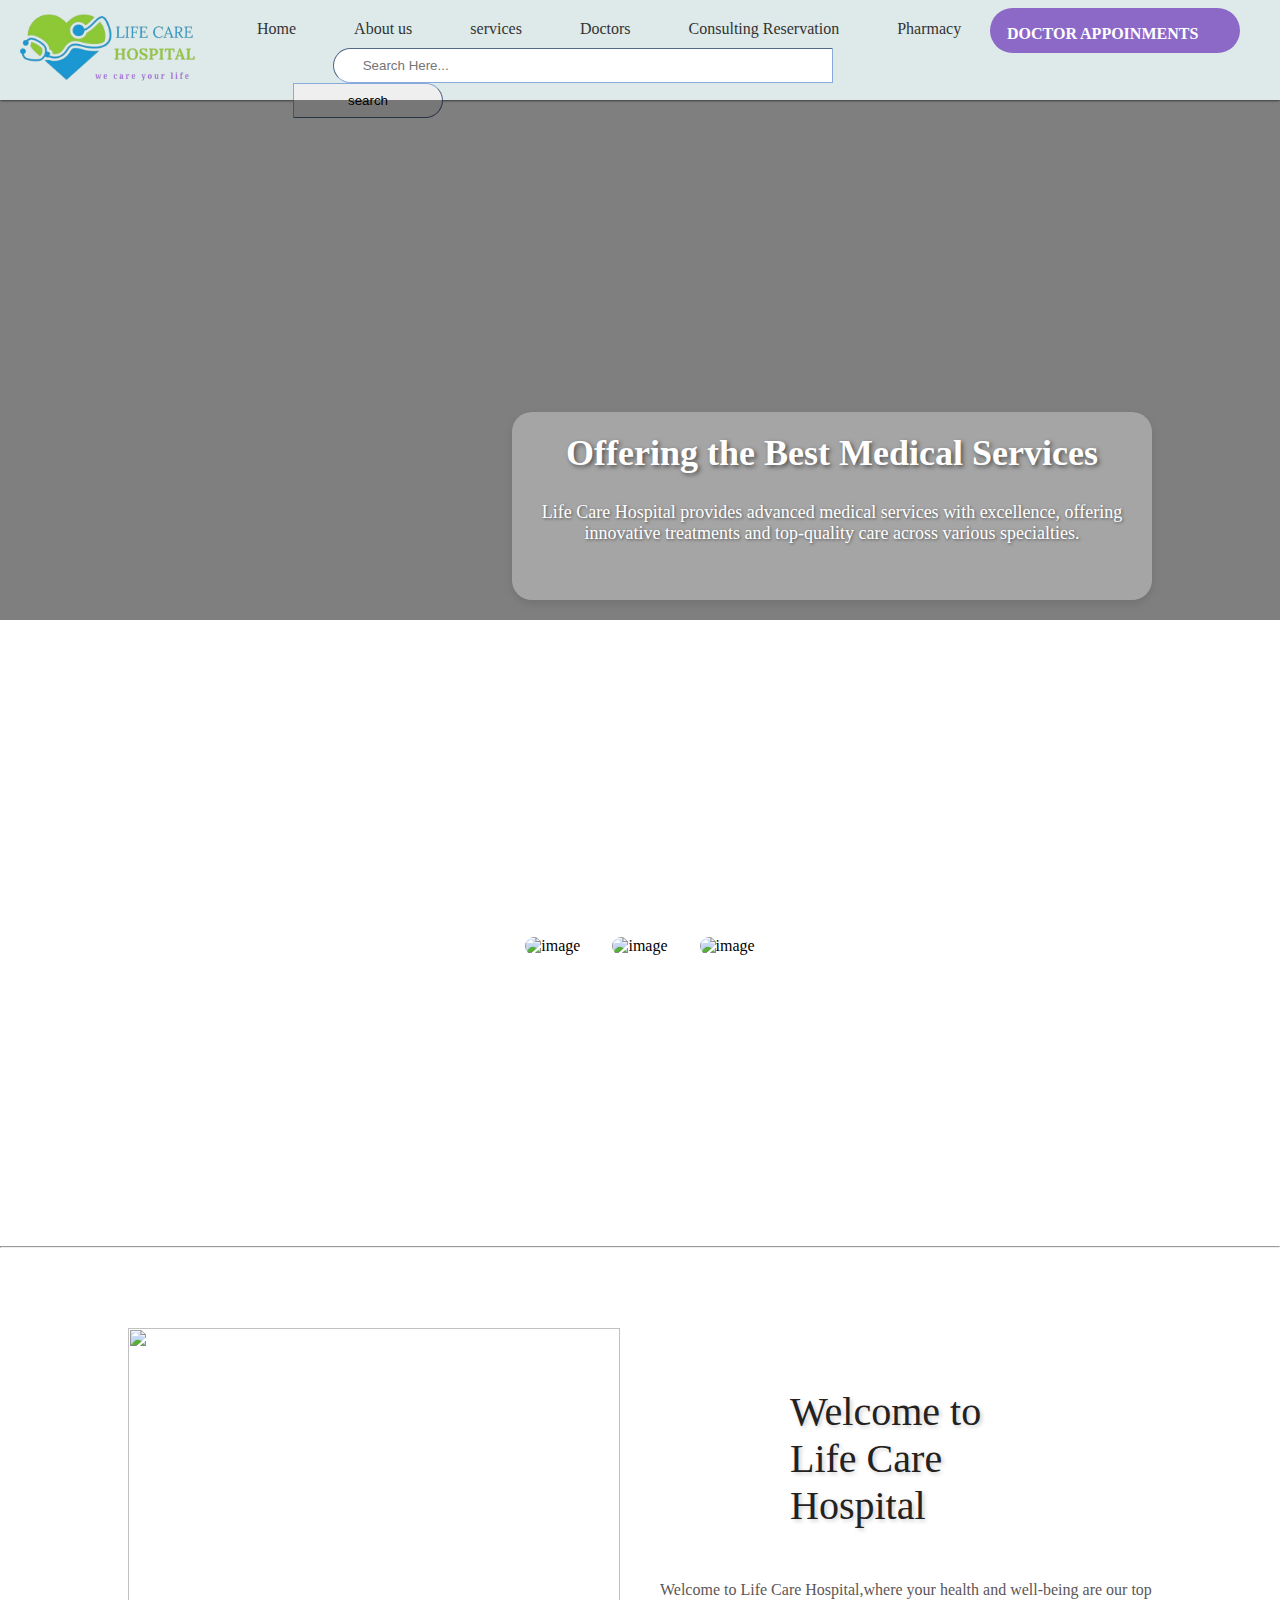
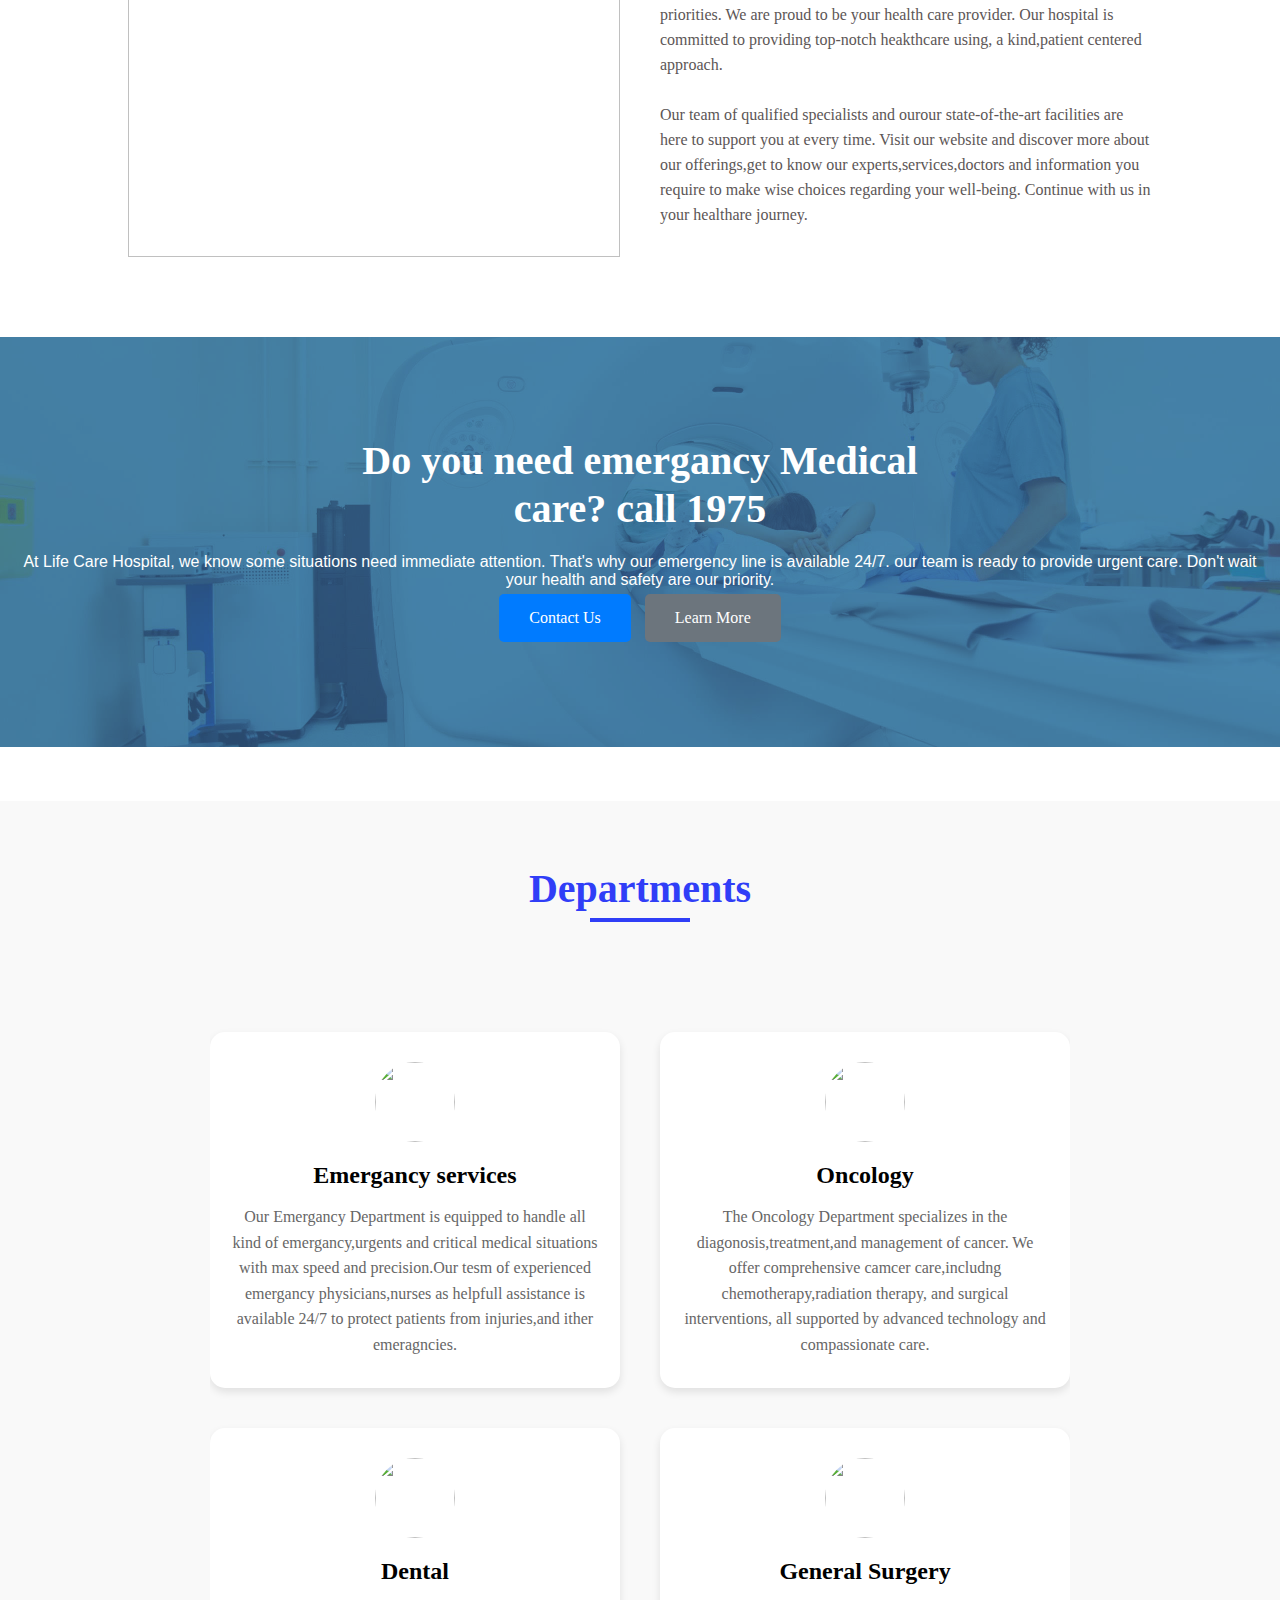
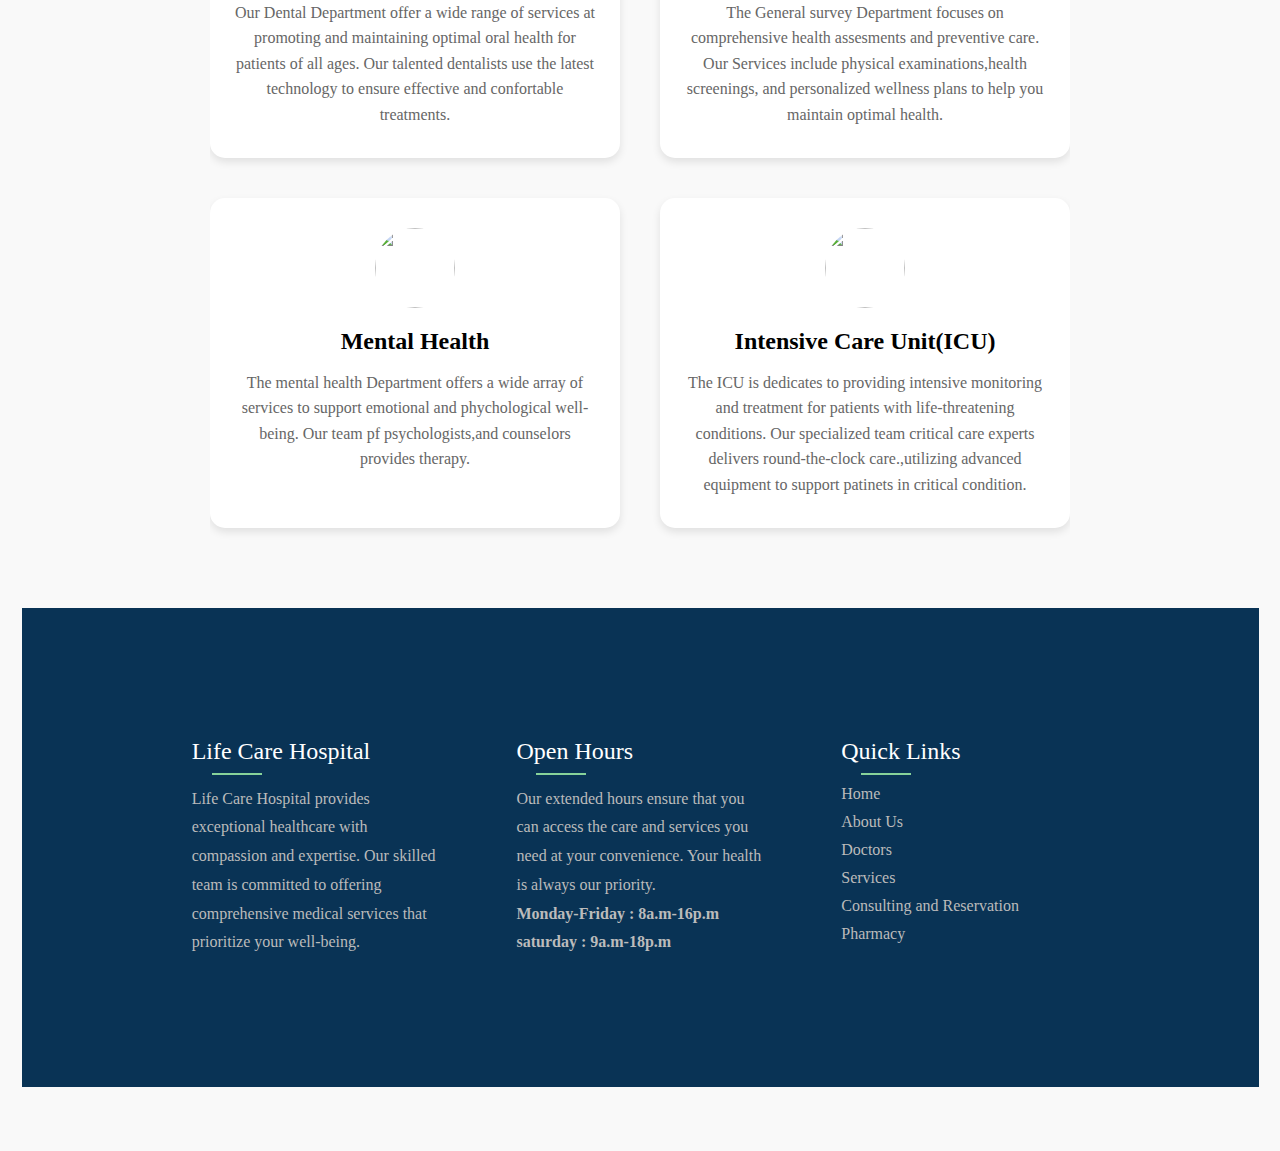
==== commit 1b45b0d1: "Update index.html" ====
--- a/index.html
+++ b/index.html
@@ -9,13 +9,13 @@
 <body>
    <header>
       <ul>
-         <li><img src="css files/images/life_logo.png" class="logo" alt="logo"></li>
-         <li><a href="html files/index.html" class="active">Home</a></li>
-         <li><a href="html files/About us and contact.html">About us</a></li>
-         <li><a href="html files/services.html">services</a></li>
-         <li><a href="html files/Doctors.html">Doctors</a></li>
-         <li><a href="html files/consulting-reservation.html">Consulting Reservation</a></li>
-         <li><a href="html files/Pharmacy.html">Pharmacy</a></li>
+         <li><img src="images/life_logo.png" class="logo" alt="logo"></li>
+         <li><a href="index.html" class="active">Home</a></li>
+         <li><a href="About us and contact.html">About us</a></li>
+         <li><a href="services.html">services</a></li>
+         <li><a href="Doctors.html">Doctors</a></li>
+         <li><a href="consulting-reservation.html">Consulting Reservation</a></li>
+         <li><a href="Pharmacy.html">Pharmacy</a></li>
          <li id="Online_Booking"><a href="#">DOCTOR APPOINMENTS</a></li>
       </ul>
       <div class="box">
--- a/style1.css
+++ b/style1.css
@@ -2057,4 +2057,4 @@
     .pharmacy-form .column {
         flex-wrap: wrap;
     }
-}+}
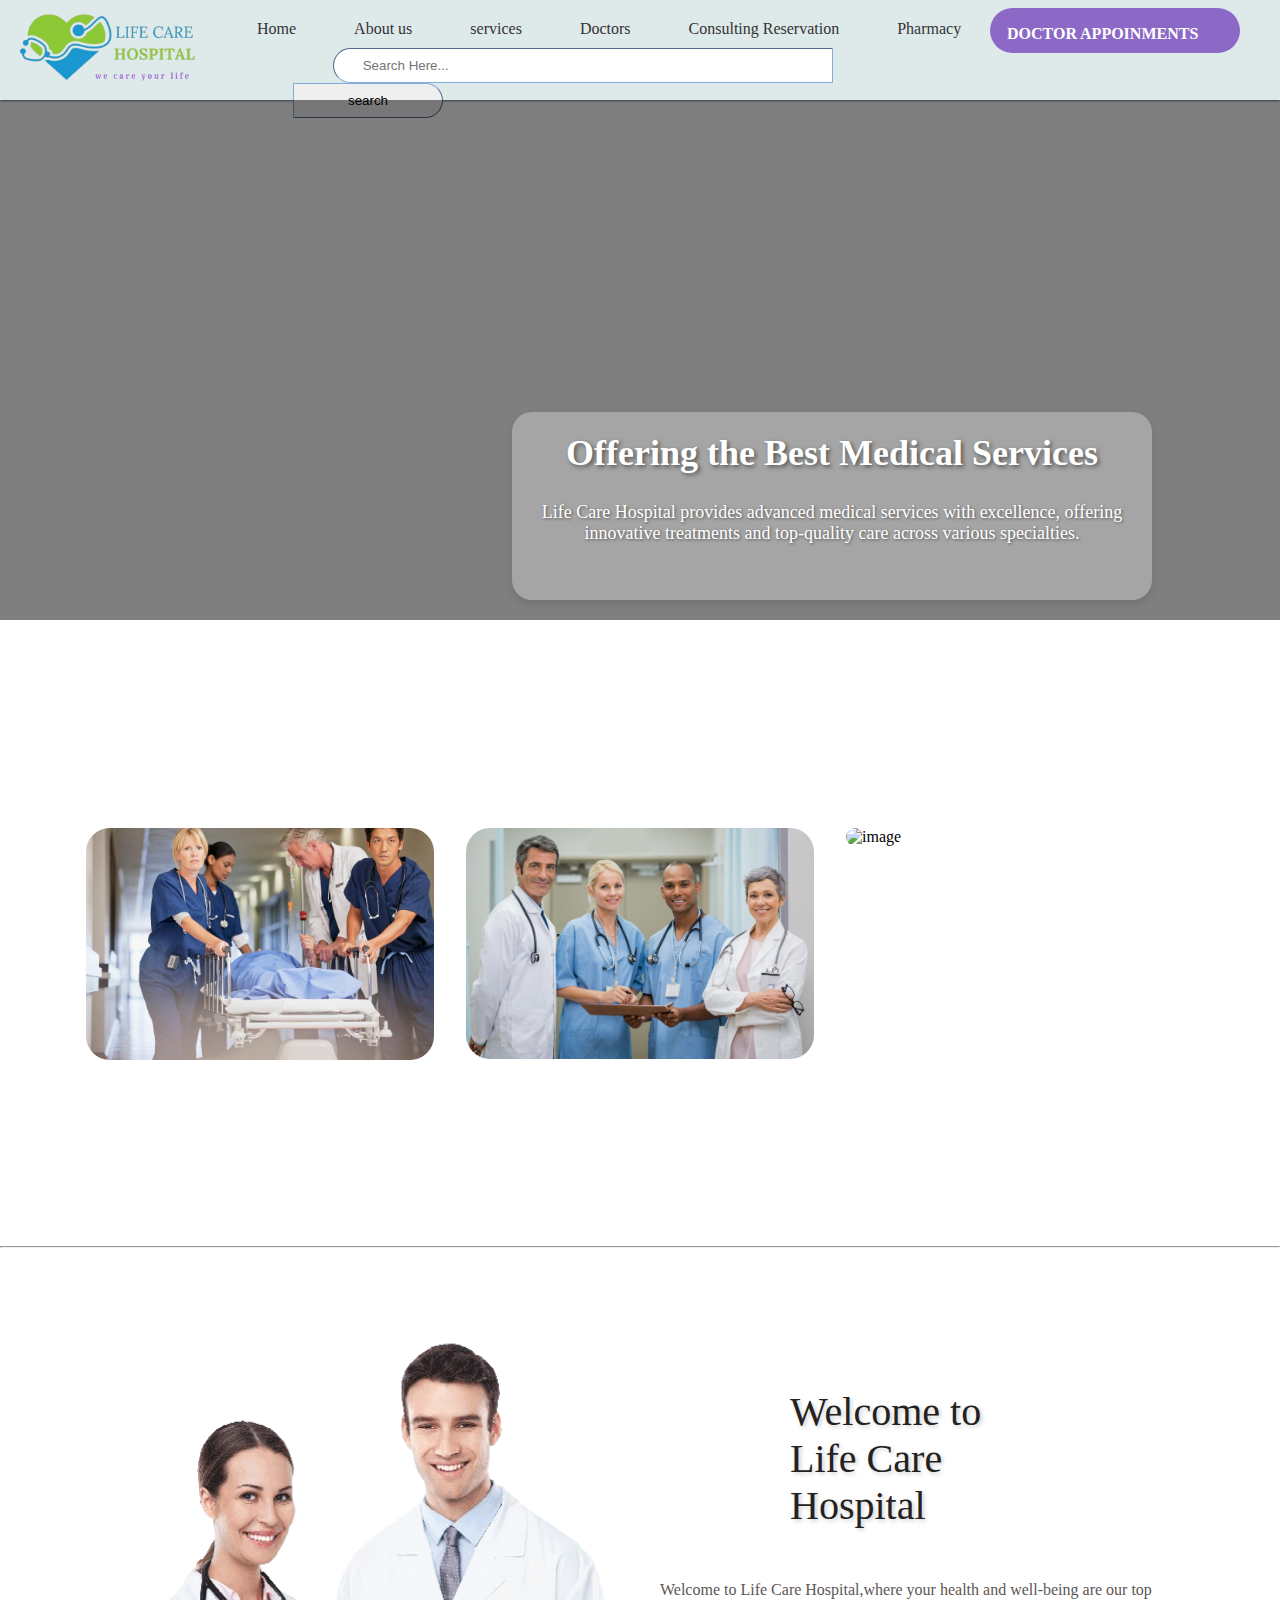
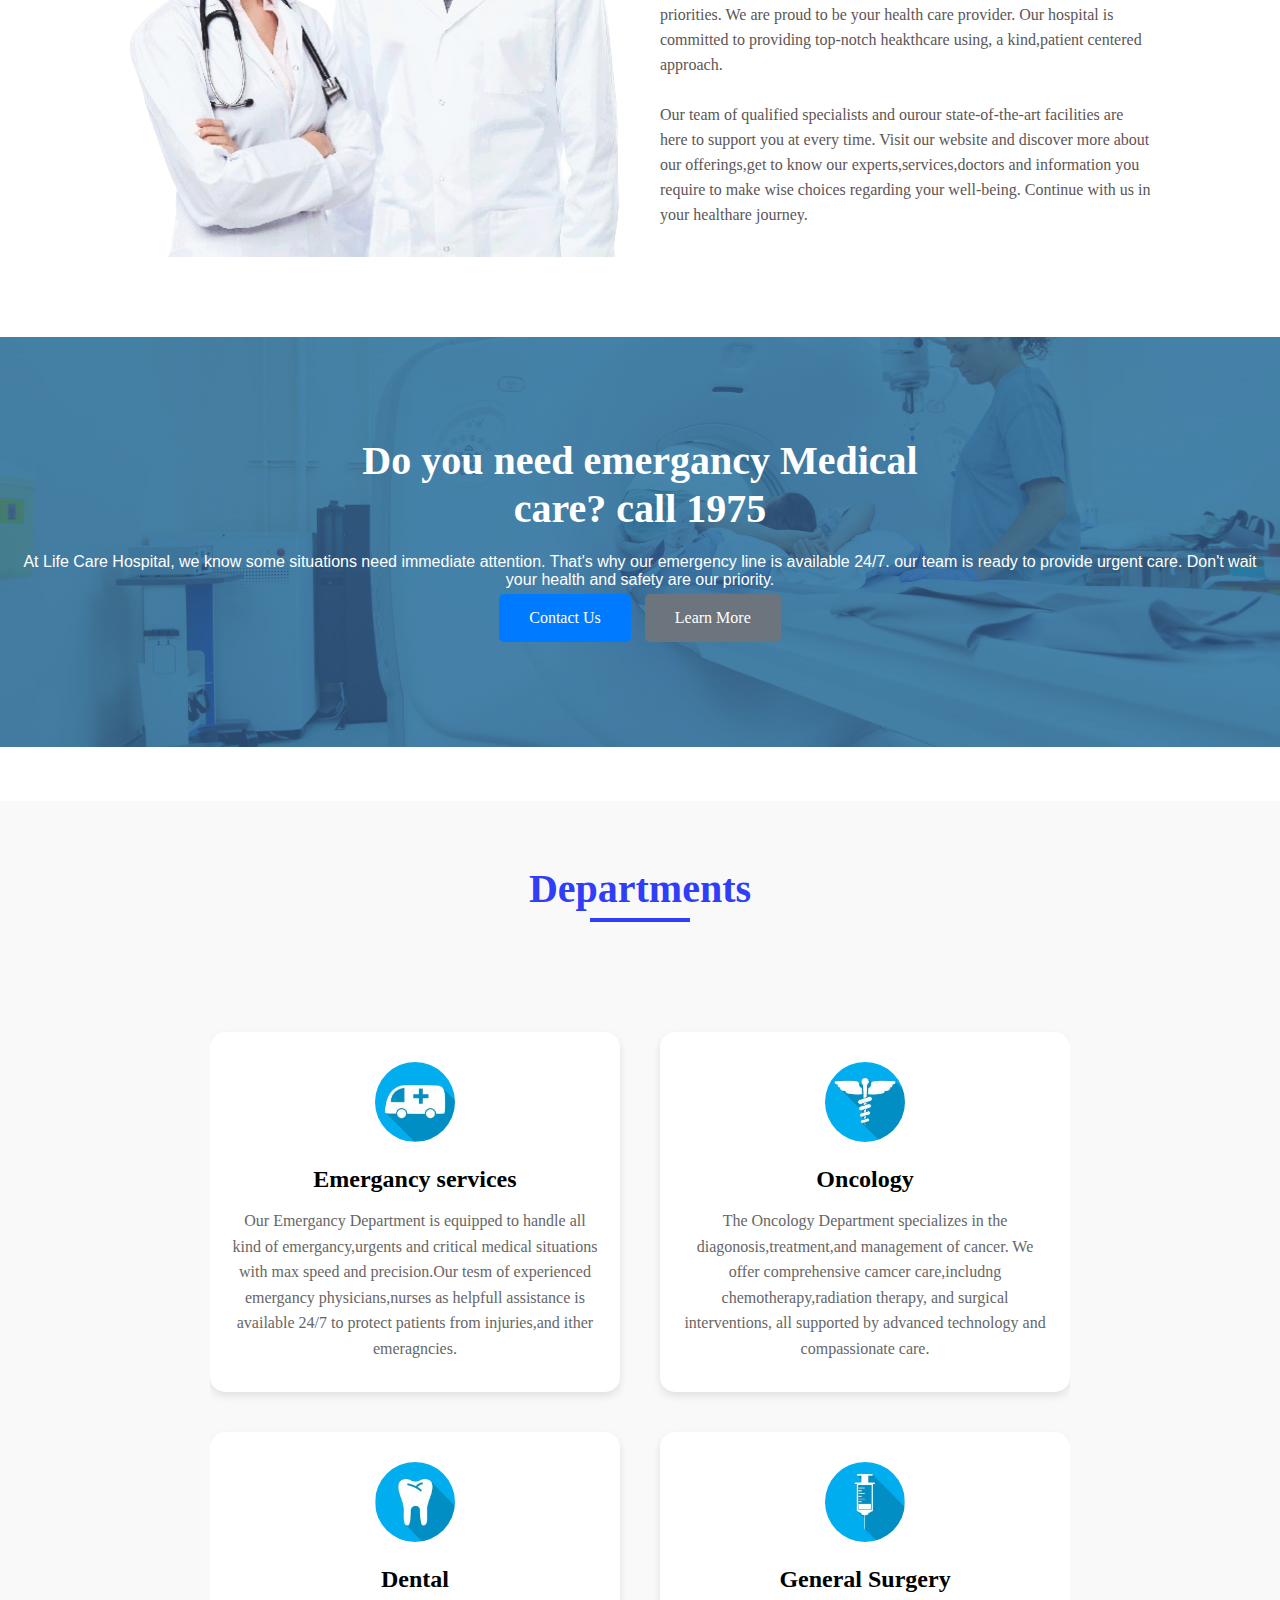
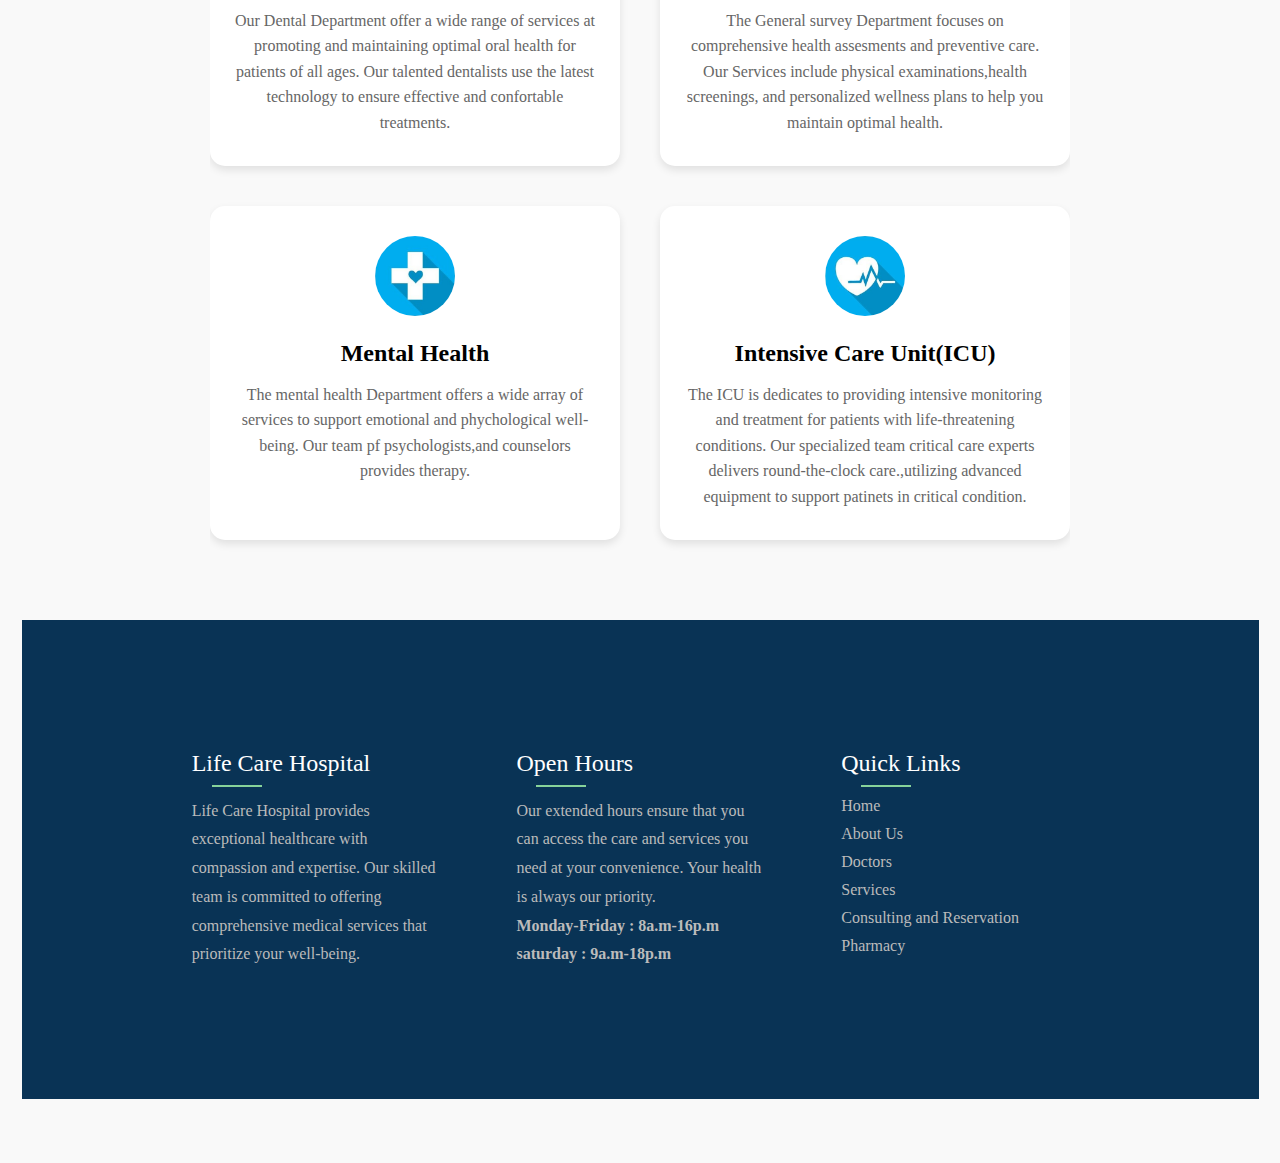
==== commit a292d15c: "Update index.html" ====
--- a/index.html
+++ b/index.html
@@ -39,7 +39,7 @@
    <div class="flex-container">
       <div class="card_container">
          <article class="card_article">
-            <img src="html files/images/flex1.jpg" alt="image" class="card_img">
+            <img src="images/flex1.jpg" alt="image" class="card_img">
 
             <div class="card_data">
                <span class="card_description">Life Care Hospital offers a lot of services</span>
@@ -48,7 +48,7 @@
             </div>
          </article>
          <article class="card_article">
-            <img src="html files/images/flex2.jpg" alt="image" class="card_img">
+            <img src="images/flex2.jpg" alt="image" class="card_img">
 
             <div class="card_data">
                <span class="card_description">We have bettest doctors to protect you</span>
@@ -57,7 +57,7 @@
             </div>
          </article>
          <article class="card_article">
-            <img src="html files/images/flex3.jpg" alt="image" class="card_img" height="230px">
+            <img src="images/flex3.jpg" alt="image" class="card_img" height="230px">
 
             <div class="card_data">
                <span class="card_description">visit our website</span>
@@ -70,7 +70,7 @@
    <hr class="line">
    <div class="row">
       <div class="imgwrapper">
-         <img src="css files/images/doctor-removebg-preview.png" alt="" class="welcome_img">
+         <img src="images/doctor-removebg-preview.png" alt="" class="welcome_img">
       </div>
       <div class="contentwrapper">
          <div class="content">
@@ -94,7 +94,7 @@
             care. Don't wait your health and safety are our priority.
          </p>
          <div class="cta-buttons">
-            <a href="html files/About us and contact.html" class="btn btn-primary">Contact Us</a>
+            <a href="About us and contact.html" class="btn btn-primary">Contact Us</a>
             <a href="#" class="btn btn-secondary">Learn More</a>
          </div>
       </div>
@@ -105,7 +105,7 @@
       <div class="row">
          <div class="Departments">
             <div class="emergancy_main">
-               <img src="css files/images/Emergancy_img.jpg" alt="" class="Emergancy_img">
+               <img src="images/Emergancy_img.jpg" alt="" class="Emergancy_img">
                <h2 class="emergancy">Emergancy services</h2>
                <p>Our Emergancy Department is equipped to handle all kind of emergancy,urgents and critical medical
                   situations with max speed and precision.Our tesm of experienced emergancy physicians,nurses as
@@ -113,34 +113,34 @@
             </div>
          </div>
          <div class="Departments">
-            <img src="css files/images/icon1.jpg" alt="" class="Oncology_img">
+            <img src="images/icon1.jpg" alt="" class="Oncology_img">
             <h2 class="oncology">Oncology</h2>
             <p>The Oncology Department specializes in the diagonosis,treatment,and management of cancer. We offer
                comprehensive camcer care,includng chemotherapy,radiation therapy, and surgical interventions, all
                supported by advanced technology and compassionate care.</p>
          </div>
          <div class="Departments">
-            <img src="css files/images/dental_img.jpg" alt="" class="dental_img">
+            <img src="images/dental_img.jpg" alt="" class="dental_img">
             <h2 class="dental">Dental</h2>
             <p>Our Dental Department offer a wide range of services at promoting and maintaining optimal oral health for
                patients of all ages. Our talented dentalists use the latest technology to ensure effective and
                confortable treatments.</p>
          </div>
          <div class="Departments">
-            <img src="css files/images/General.jpg" alt="" class="General_img">
+            <img src="images/General.jpg" alt="" class="General_img">
             <h2 class="general">General Surgery</h2>
             <p>The General survey Department focuses on comprehensive health assesments and preventive care. Our
                Services include physical examinations,health screenings, and personalized wellness plans to help you
                maintain optimal health.</p>
          </div>
          <div class="Departments">
-            <img src="css files/images/Mental.jpg" alt="" class="Mental_img">
+            <img src="images/Mental.jpg" alt="" class="Mental_img">
             <h2 class="mental">Mental Health</h2>
             <p>The mental health Department offers a wide array of services to support emotional and phychological
                well-being. Our team pf psychologists,and counselors provides therapy.</p>
          </div>
          <div class="Departments">
-            <img src="css files/images/Heart.jpg" alt="" class="ICU_img">
+            <img src="images/Heart.jpg" alt="" class="ICU_img">
             <h2 class="ICU">Intensive Care Unit(ICU)</h2>
             <p>The ICU is dedicates to providing intensive monitoring and treatment for patients with life-threatening
                conditions. Our specialized team critical care experts delivers round-the-clock care.,utilizing advanced
@@ -168,11 +168,11 @@
                   <h3>Quick Links</h3>
                   <ul>
                      <li><a href="#">Home</a></li>
-                     <li><a href="html files/About us and contact.html">About Us</a></li>
-                     <li><a href="html files/Doctors.html">Doctors</a></li>
-                     <li><a href="html files/services.html">Services</a></li>
-                     <li><a href="html files/consulting-reservation.html">Consulting and Reservation</a></li>
-                     <li><a href="html files/Pharmacy.html">Pharmacy</a></li>
+                     <li><a href="About us and contact.html">About Us</a></li>
+                     <li><a href="Doctors.html">Doctors</a></li>
+                     <li><a href="services.html">Services</a></li>
+                     <li><a href="consulting-reservation.html">Consulting and Reservation</a></li>
+                     <li><a href="Pharmacy.html">Pharmacy</a></li>
                   </ul>
                </div>
             </div>
